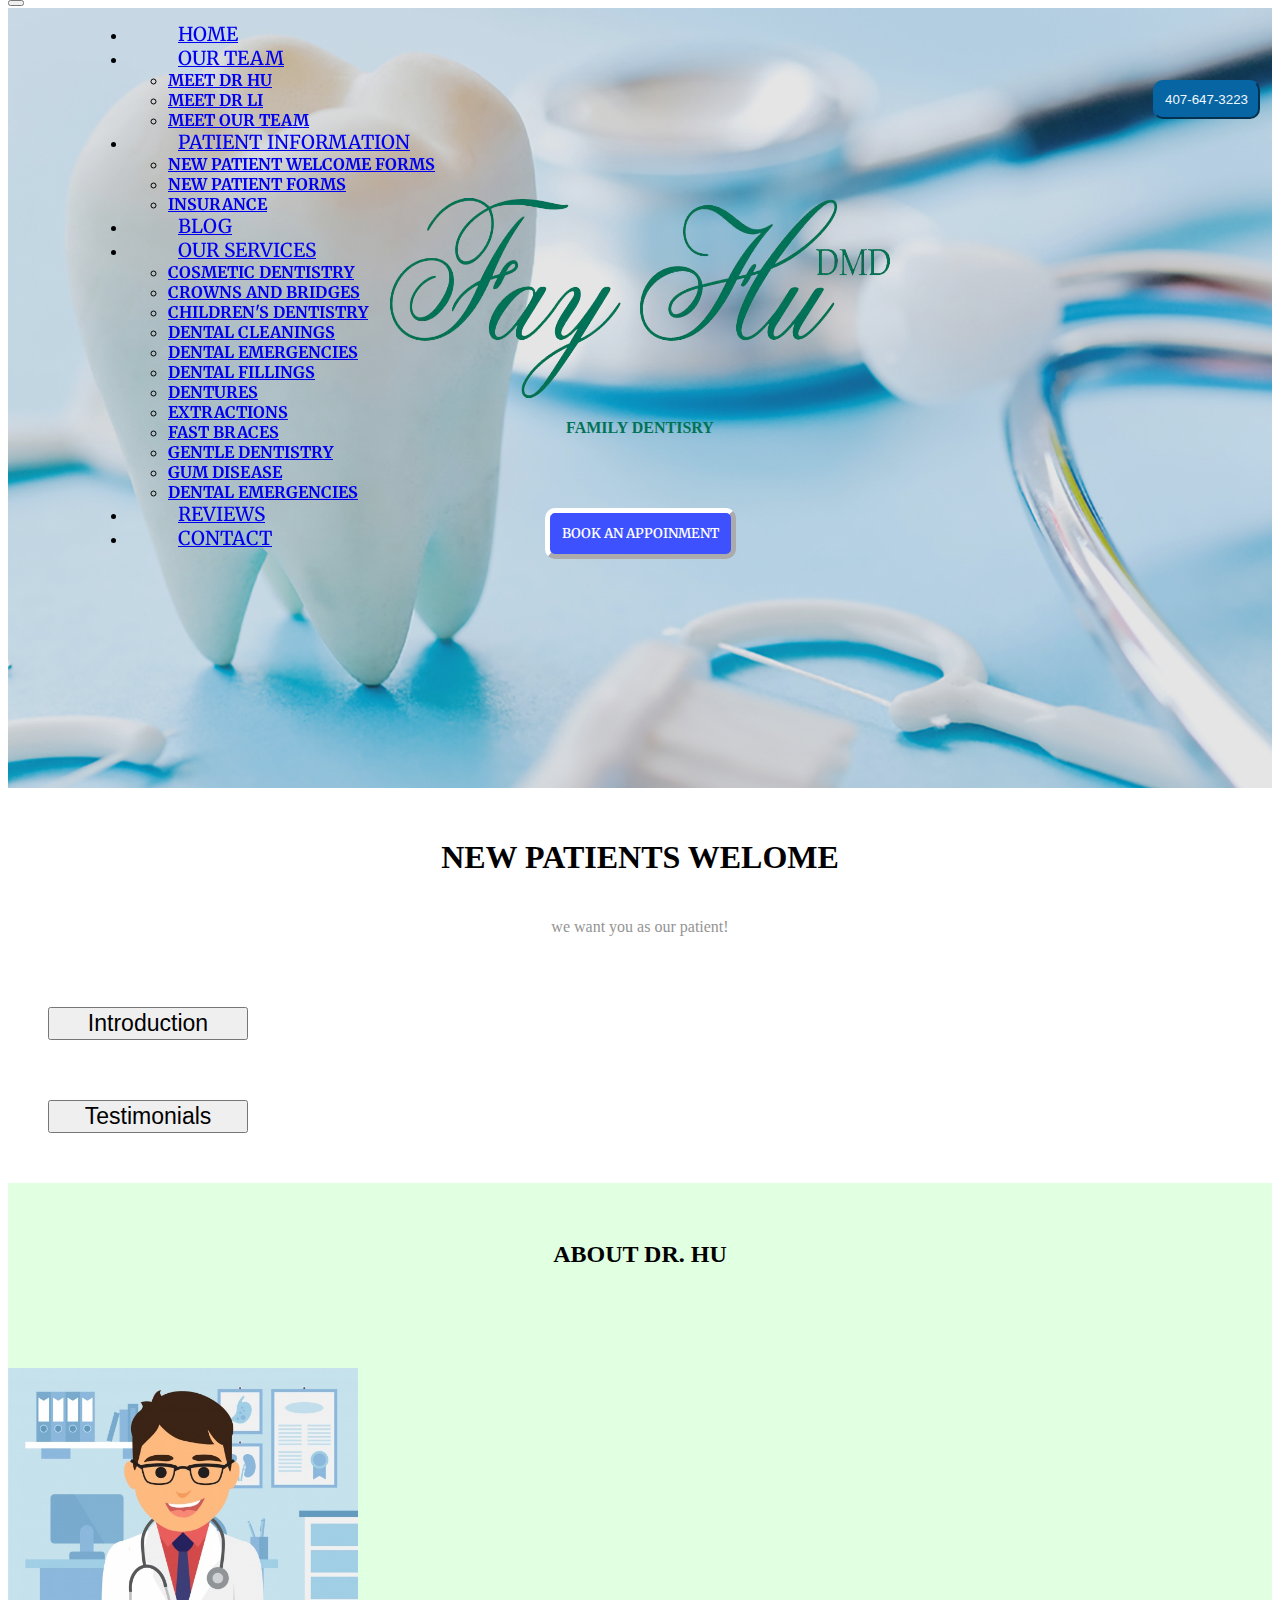
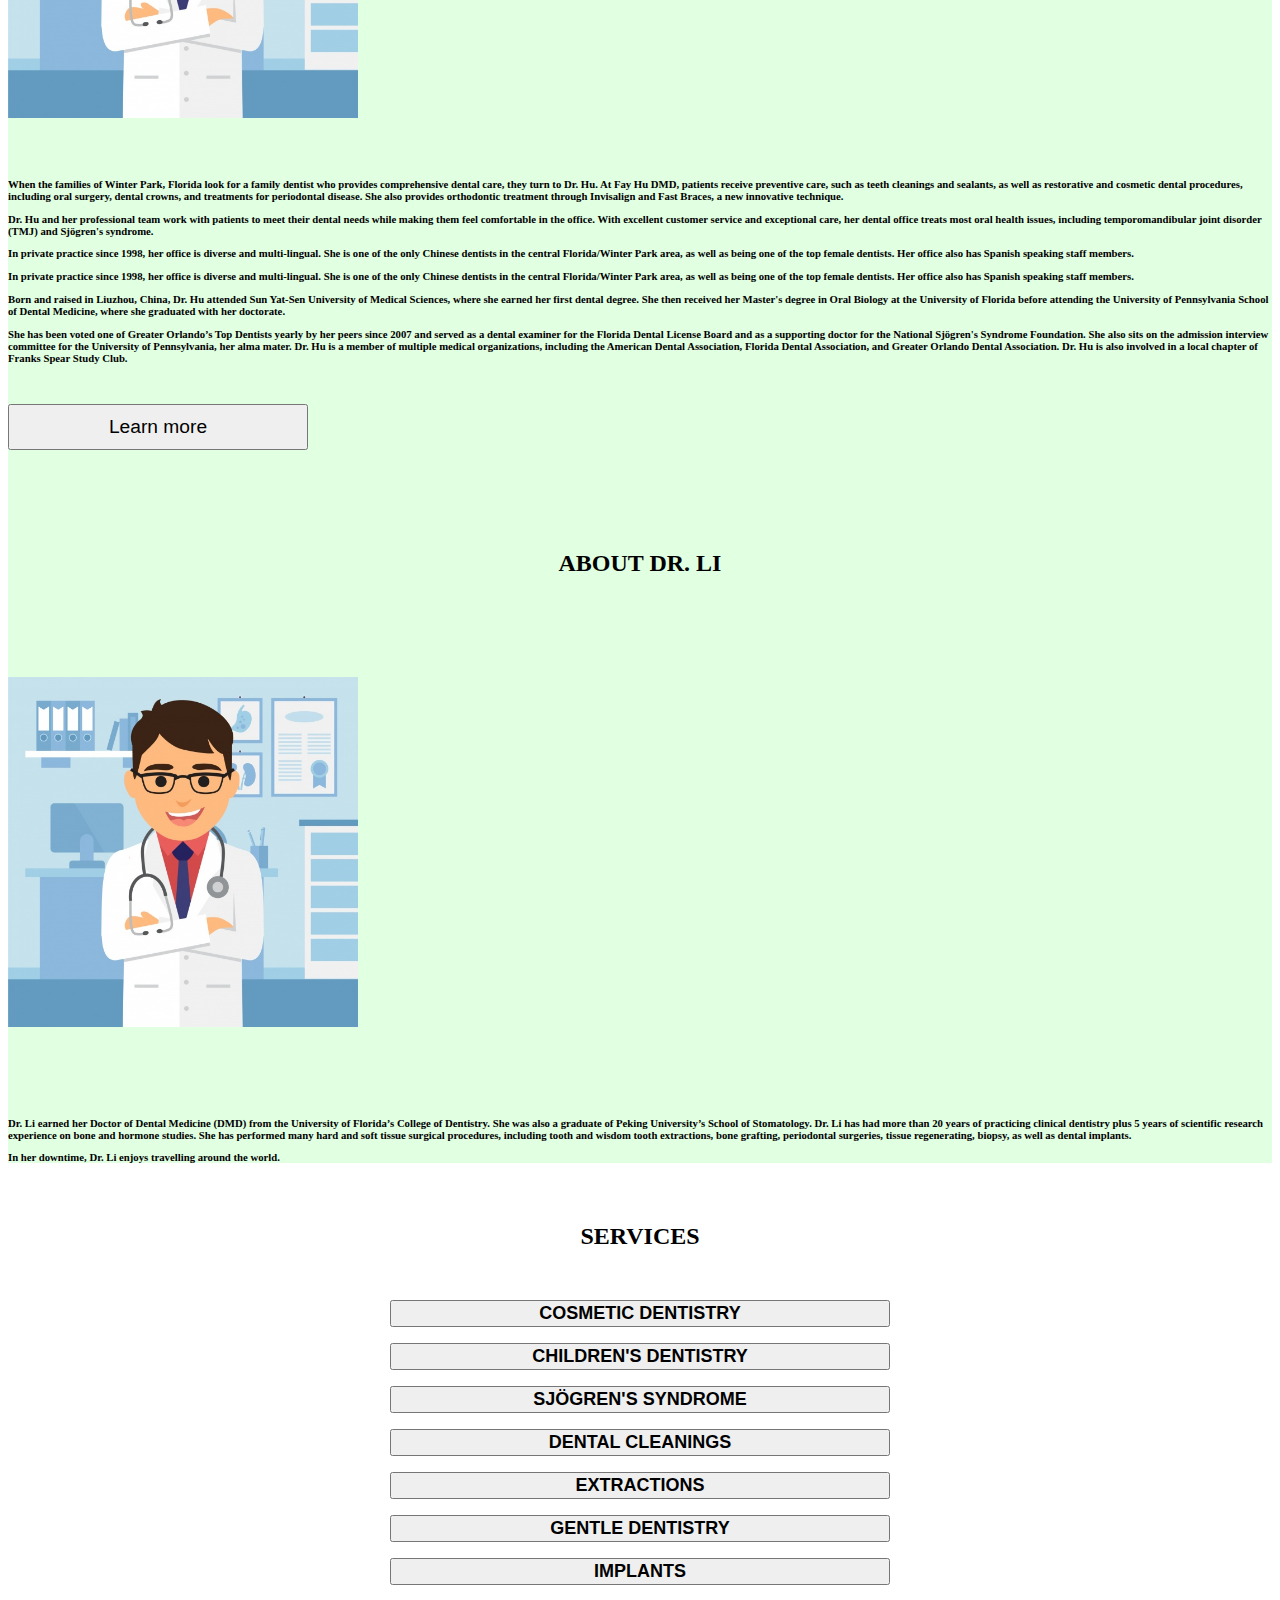
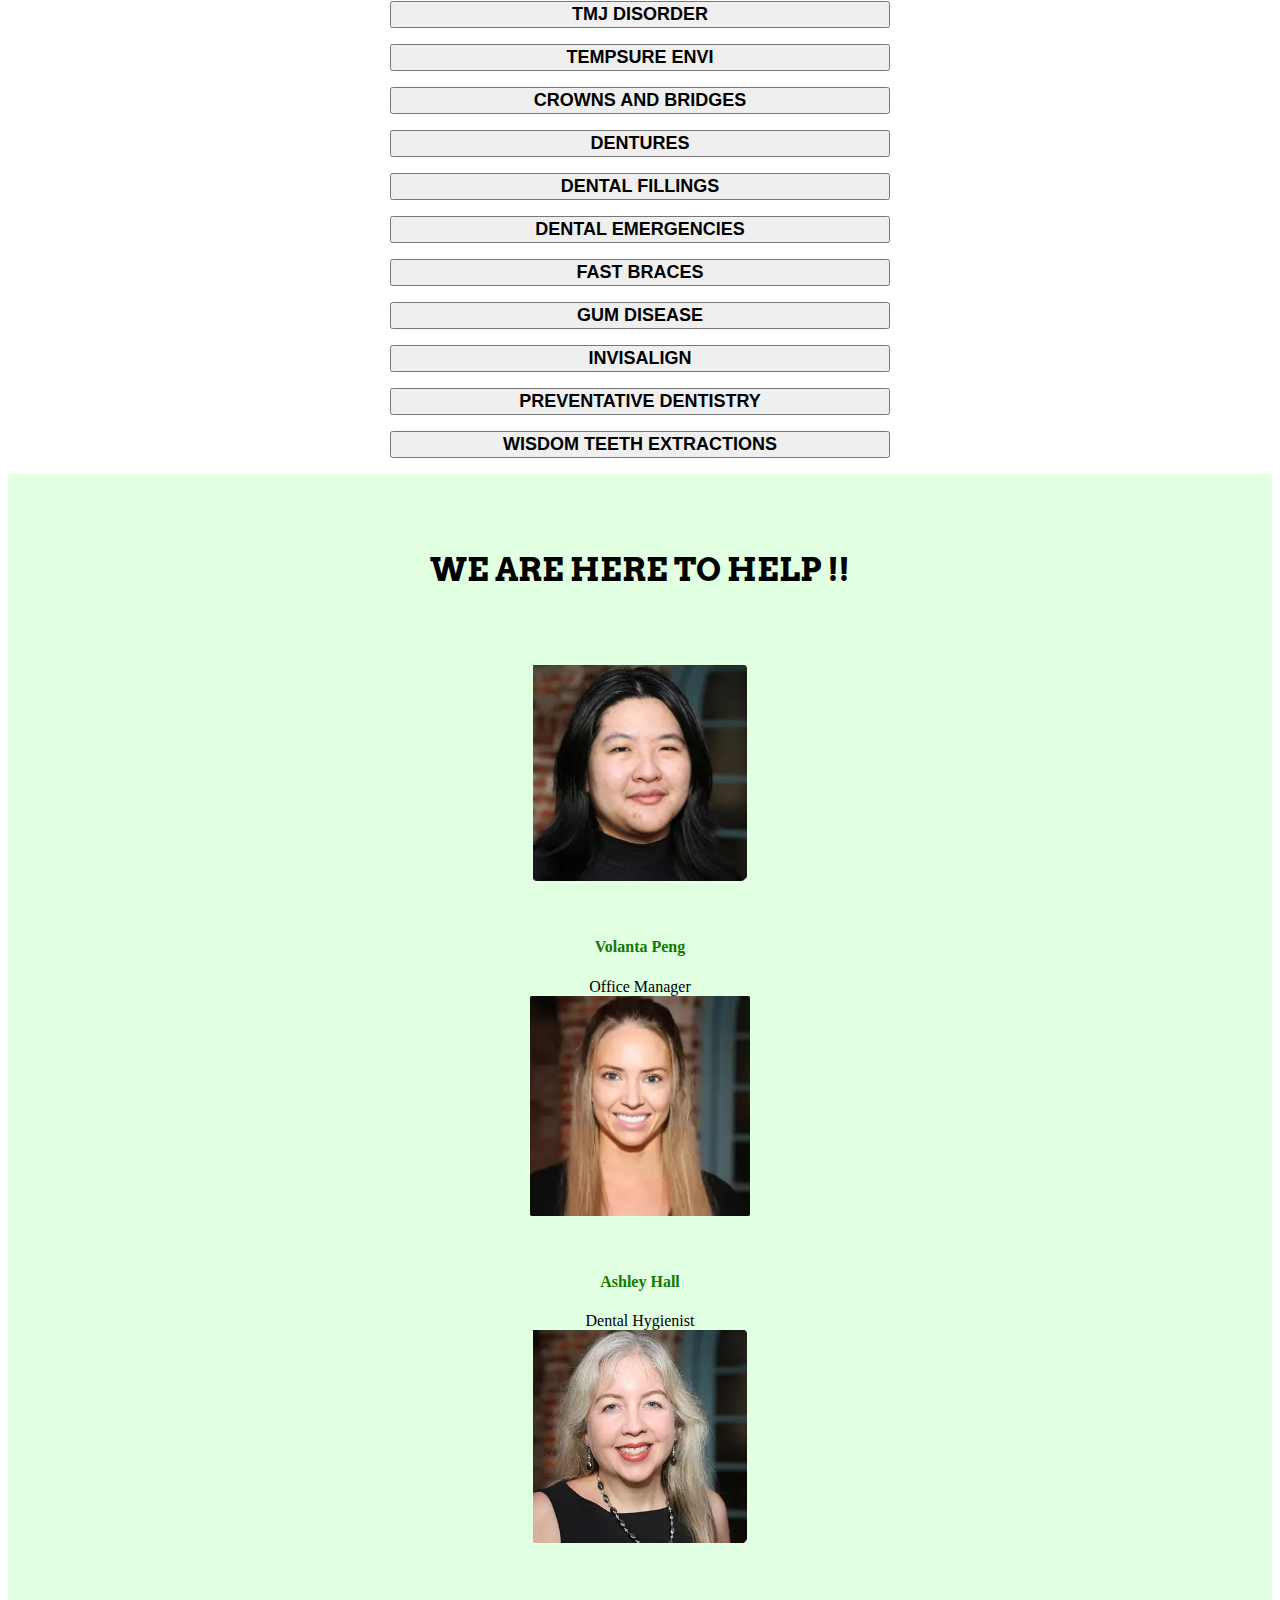
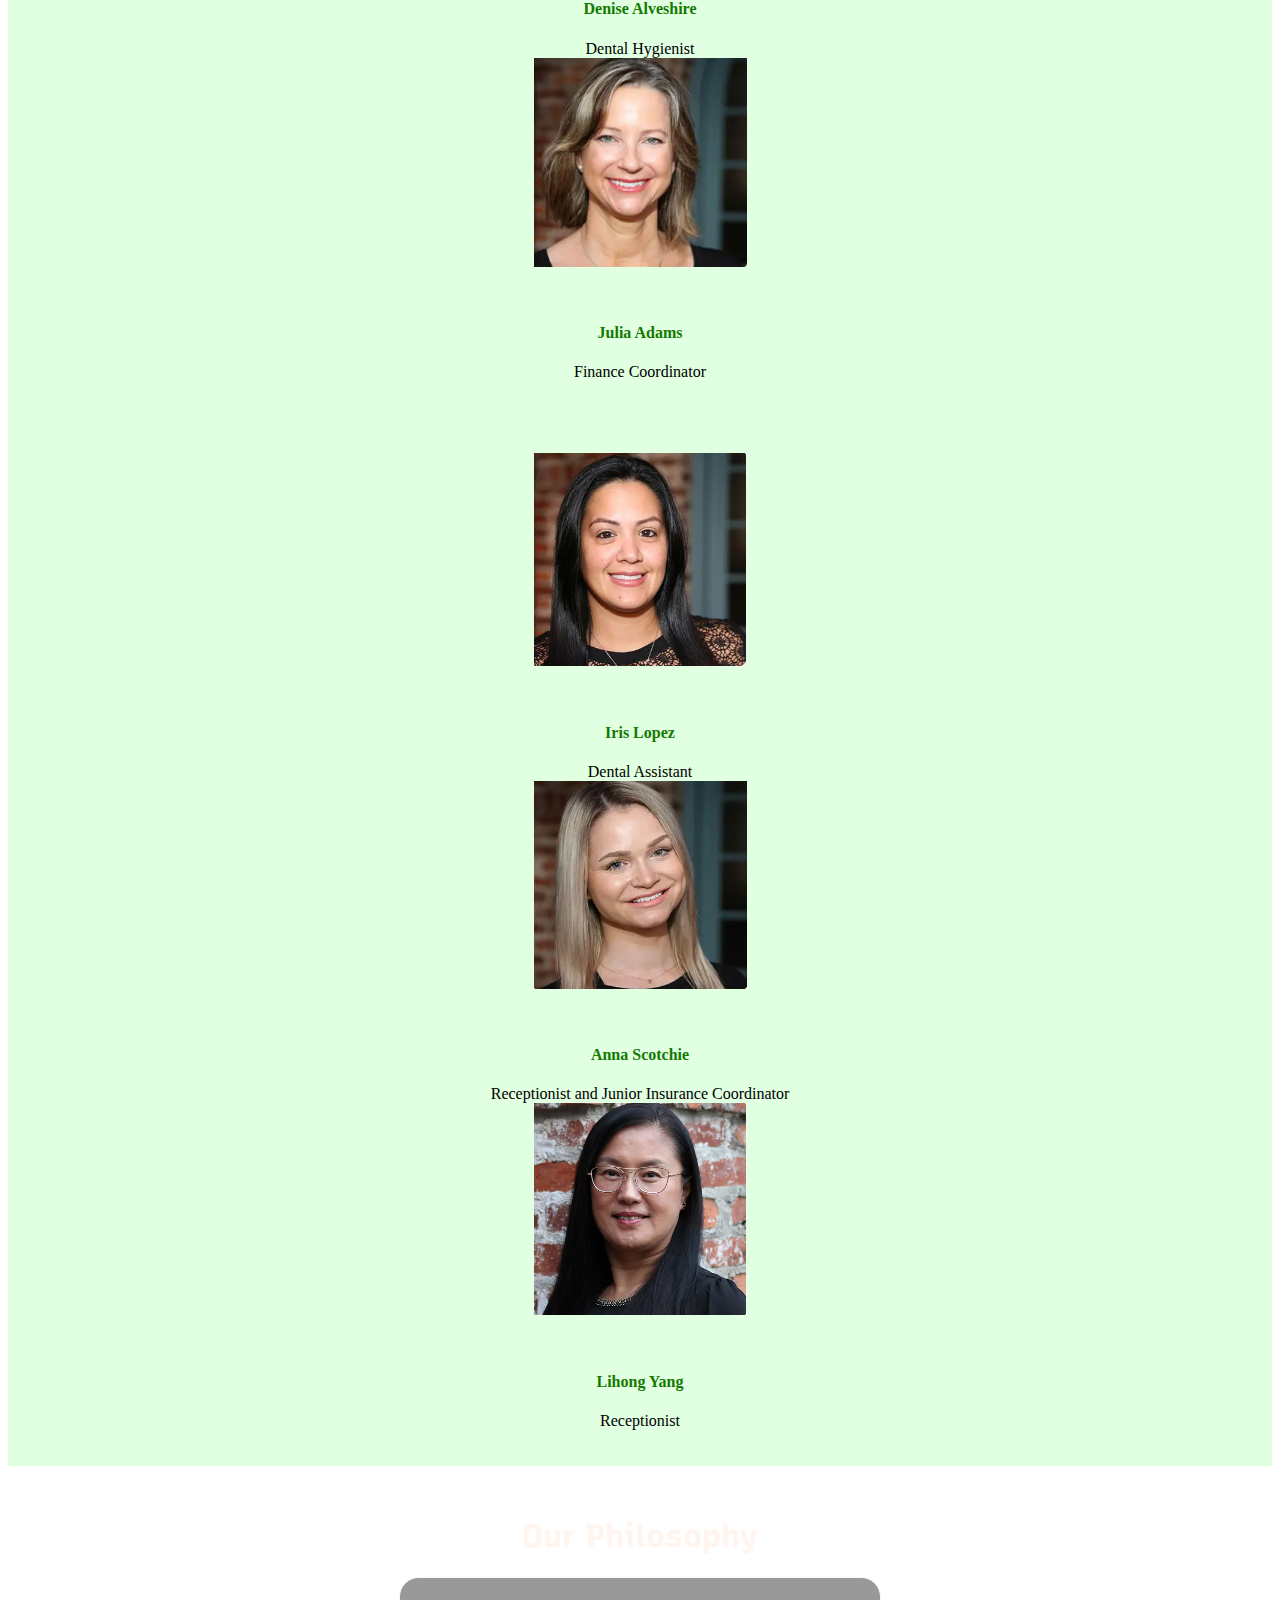
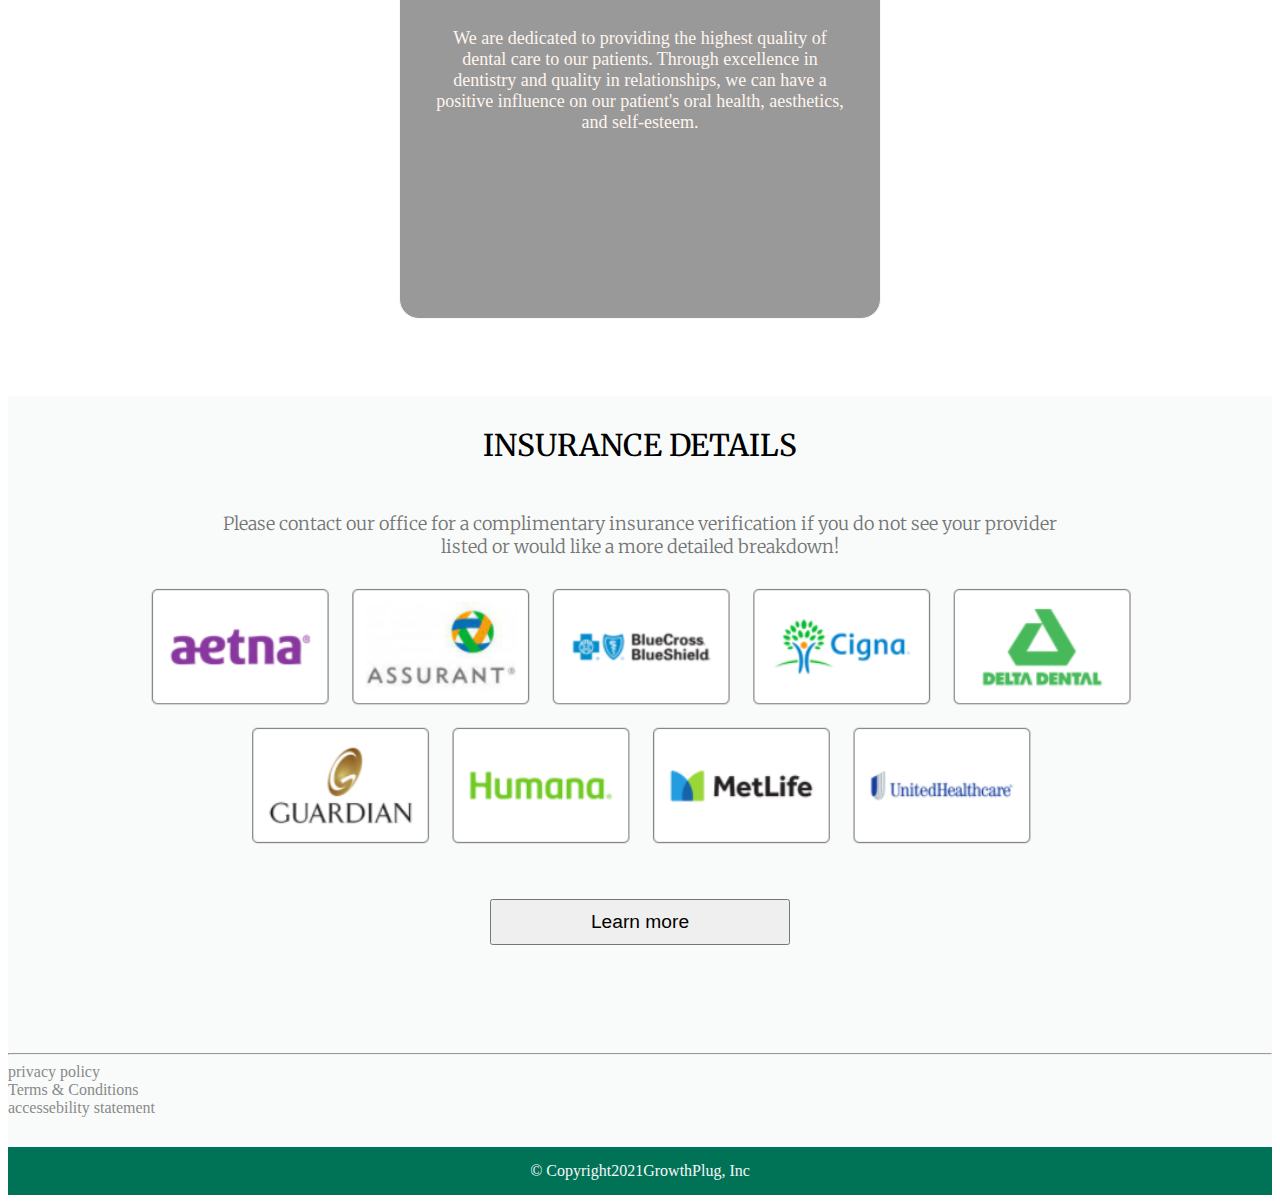
==== index.html @ e97b9f45 "last" ====
<html>
  <head>
    <title>growthplug</title>

    <link
      href="https://cdn.jsdelivr.net/npm/bootstrap@5.0.0-beta3/dist/css/bootstrap.min.css"
      rel="stylesheet"
      integrity="sha384-eOJMYsd53ii+scO/bJGFsiCZc+5NDVN2yr8+0RDqr0Ql0h+rP48ckxlpbzKgwra6"
      crossorigin="anonymous"
    />
    <!-- JavaScript Bundle with Popper -->
    <script
      src="https://cdn.jsdelivr.net/npm/bootstrap@5.0.0-beta3/dist/js/bootstrap.bundle.min.js"
      integrity="sha384-JEW9xMcG8R+pH31jmWH6WWP0WintQrMb4s7ZOdauHnUtxwoG2vI5DkLtS3qm9Ekf"
      crossorigin="anonymous"
    ></script>
    <link rel="stylesheet" href="growthplug.css" />
    <script src="growthlug.js"></script>

    <link rel="preconnect" href="https://fonts.gstatic.com" />
    <link
      href="https://fonts.googleapis.com/css2?family=Playfair+Display&family=Recursive&display=swap"
      rel="stylesheet"
    />
    <link rel="preconnect" href="https://fonts.gstatic.com" />
    <link
      href="https://fonts.googleapis.com/css2?family=RocknRoll+One&display=swap"
      rel="stylesheet"
    />
    <link rel="preconnect" href="https://fonts.gstatic.com" />
    <link
      href="https://fonts.googleapis.com/css2?family=Arvo&display=swap"
      rel="stylesheet"
    />
    <link rel="preconnect" href="https://fonts.gstatic.com" />
    <link
      href="https://fonts.googleapis.com/css2?family=Merriweather:wght@300&display=swap"
      rel="stylesheet"
    />



    
  </head>

  <body >
  <div id="main">
      <div id="nav">
        <nav class="navbar navbar-expand-lg navbar-light bg-light">
          <div class="container-fluid">
            <button
              class="navbar-toggler"
              type="button"
              data-bs-toggle="collapse"
              data-bs-target="#navbarNavDropdown"
              aria-controls="navbarNavDropdown"
              aria-expanded="false"
              aria-label="Toggle navigation"
            >
              <span class="navbar-toggler-icon"></span>
            </button>
            <div class="collapse navbar-collapse" id="navbarNavDropdown">
              <div id="nav content text" style="padding-left: 80px">
                <ul class="navbar-nav">
                  <li class="nav-item">
                    <a
                      class="nav-link nav__content"
                      href="#"
                      style="
                        font-size: larger;
                        font-weight: 500;
                        padding: 10px;
                        padding-left: 50px;
                      "
                      >HOME</a
                    >
                  </li>

                  <li class="nav-item dropdown">
                    <a
                      class="nav-link dropdown-toggle"
                      href="#"
                      data-bs-toggle="dropdown"
                      style="
                        font-size: larger;
                        font-weight: 500;
                        padding: 10px;
                        padding-left: 50px;
                      "
                    >
                      OUR TEAM
                    </a>
                    <ul class="dropdown-menu">
                      <li>
                        <a class="dropdown-item" href="#"> MEET DR HU</a>
                      </li>
                      <li>
                        <a class="dropdown-item" href="#"> MEET DR LI</a>
                      </li>
                      <li>
                        <a class="dropdown-item" href="#"> MEET OUR TEAM </a>
                      </li>
                    </ul>
                  </li>

                  <li class="nav-item dropdown">
                    <a
                      class="nav-link dropdown-toggle"
                      href="#"
                      data-bs-toggle="dropdown"
                      style="
                        font-size: larger;
                        font-weight: 500;
                        padding: 10px;
                        padding-left: 50px;
                      "
                    >
                      PATIENT INFORMATION
                    </a>
                    <ul class="dropdown-menu">
                      <li>
                        <a class="dropdown-item" href="#">
                          NEW PATIENT WELCOME FORMS</a
                        >
                      </li>
                      <li>
                        <a class="dropdown-item" href="#"> NEW PATIENT FORMS</a>
                      </li>
                      <li>
                        <a class="dropdown-item" href="#"> INSURANCE</a>
                      </li>
                    </ul>
                  </li>

                  <li class="nav-item">
                    <a
                      class="nav-link"
                      href="#"
                      style="
                        font-size: larger;
                        font-weight: 500;
                        padding: 10px;
                        padding-left: 50px;
                      "
                      >BLOG</a
                    >
                  </li>

                  <li class="nav-item dropdown">
                    <a
                      class="nav-link dropdown-toggle"
                      href="#"
                      data-bs-toggle="dropdown"
                      style="
                        font-size: larger;
                        font-weight: 500;
                        padding: 10px;
                        padding-left: 50px;
                      "
                    >
                      OUR SERVICES
                    </a>
                    <ul class="dropdown-menu">
                      <li>
                        <a class="dropdown-item" href="#">
                          COSMETIC DENTISTRY</a
                        >
                      </li>
                      <li>
                        <a class="dropdown-item" href="#">
                          CROWNS AND BRIDGES</a
                        >
                      </li>
                      <li>
                        <a class="dropdown-item" href="#"
                          >CHILDREN'S DENTISTRY</a
                        >
                      </li>
                      <li>
                        <a class="dropdown-item" href="#">DENTAL CLEANINGS</a>
                      </li>
                      <li>
                        <a class="dropdown-item" href="#">DENTAL EMERGENCIES</a>
                      </li>
                      <li>
                        <a class="dropdown-item" href="#">DENTAL FILLINGS</a>
                      </li>
                      <li>
                        <a class="dropdown-item" href="#">DENTURES</a>
                      </li>
                      <li>
                        <a class="dropdown-item" href="#">EXTRACTIONS</a>
                      </li>
                      <li>
                        <a class="dropdown-item" href="#">FAST BRACES</a>
                      </li>
                      <li>
                        <a class="dropdown-item" href="#">GENTLE DENTISTRY</a>
                      </li>
                      <li>
                        <a class="dropdown-item" href="#">GUM DISEASE</a>
                      </li>
                      <li>
                        <a class="dropdown-item" href="#">DENTAL EMERGENCIES</a>
                      </li>
                    </ul>
                  </li>

                  <li class="nav-item">
                    <a
                      class="nav-link"
                      href="#"
                      style="
                        font-size: larger;
                        font-weight: 500;
                        padding: 10px;
                        padding-left: 50px;
                      "
                      >REVIEWS</a
                    >
                  </li>
                  <li class="nav-item">
                    <a
                      class="nav-link"
                      href="#"
                      style="
                        font-size: larger;
                        font-weight: 500;
                        padding: 10px;
                        padding-left: 50px;
                      "
                      >CONTACT</a
                    >
                  </li>
                </ul>
              </div>
            </div>
          </div>
        </nav>
      </div>

      <button type="button" class="btn btn-success float__btn">
        407-647-3223
      </button>

      <div class="tooth__img">
        <img src="Logo-text_1.webp" alt="" class="logo">
        <h4 class="logo__text">FAMILY DENTISRY</h4>


        <div class="img__button">
          <button type="button" class="btn btn-primary apoinment__button">
            BOOK AN APPOINMENT
          </button>
        </div>
      </div>

      <div class="newpatient__div">
        
        <h1 class="newpatient__hd">NEW PATIENTS WELOME</h1>
        

        <h4 class="newpatient__sub">we want you as our patient!</h4>
      </div>
      

      <div class="container   grid__intro__btncontainer">
        <div class="row">
          <div class="col-sm">
           
          </div>
          <div class="col-sm intro__btn" >
            <button type="button" class="btn btn-outline-primary btn-block intro__btn">
              Introduction
            </button>
          </div>
          <div class="col-sm intro__btn">
            <button
            type="button"
            class="btn btn-outline-primary btn-block intro__btn"
          >
            Testimonials
          </button>
          </div>
          <div class="col-sm">
            
          </div>
          
        </div>
      </div>



      
      </div>

     
      
      <div class="dr">
        <br />

        <h2 class="dr__name">ABOUT DR. HU</h2>
        
        


        <div class="container">
          <div class="row">
            <div class="col-sm ">
              <img
              src="doctor-character-background_1270-84.jpg"
              alt=""
              class="dr__img"/>
            </div>
            <div class="col-sm dr__para">
              <h6>
                <p>
                  When the families of Winter Park, Florida look for a family
                  dentist who provides comprehensive dental care, they turn to Dr.
                  Hu. At Fay Hu DMD, patients receive preventive care, such as teeth
                  cleanings and sealants, as well as restorative and cosmetic dental
                  procedures, including oral surgery, dental crowns, and treatments
                  for periodontal disease. She also provides orthodontic treatment
                  through Invisalign and Fast Braces, a new innovative technique.
                </p>
    
                <p>
                  Dr. Hu and her professional team work with patients to meet their
                  dental needs while making them feel comfortable in the office.
                  With excellent customer service and exceptional care, her dental
                  office treats most oral health issues, including temporomandibular
                  joint disorder (TMJ) and Sjögren's syndrome.
                </p>
                <p>
                  In private practice since 1998, her office is diverse and
                  multi-lingual. She is one of the only Chinese dentists in the
                  central Florida/Winter Park area, as well as being one of the top
                  female dentists. Her office also has Spanish speaking staff
                  members.
                </p>
                <p>
                  In private practice since 1998, her office is diverse and
                  multi-lingual. She is one of the only Chinese dentists in the
                  central Florida/Winter Park area, as well as being one of the top
                  female dentists. Her office also has Spanish speaking staff
                  members.
                </p>
                <p>
                  Born and raised in Liuzhou, China, Dr. Hu attended Sun Yat-Sen
                  University of Medical Sciences, where she earned her first dental
                  degree. She then received her Master's degree in Oral Biology at
                  the University of Florida before attending the University of
                  Pennsylvania School of Dental Medicine, where she graduated with
                  her doctorate.
                </p>
                <p>
                  She has been voted one of Greater Orlando’s Top Dentists yearly by
                  her peers since 2007 and served as a dental examiner for the
                  Florida Dental License Board and as a supporting doctor for the
                  National Sjögren's Syndrome Foundation. She also sits on the
                  admission interview committee for the University of Pennsylvania,
                  her alma mater. Dr. Hu is a member of multiple medical
                  organizations, including the American Dental Association, Florida
                  Dental Association, and Greater Orlando Dental Association. Dr. Hu
                  is also involved in a local chapter of Franks Spear Study Club.
                </p>

            
              </h6>

              <div class="dr__btn__div">
                <button type="button" class="btn btn-outline-secondary dr__btn">
                  Learn more
                </button>
              </div>
            </div>
        </div>  
        </div>
         
            <h2 class="dr__name__li">ABOUT DR. LI</h2>

            <div class="container">
              <div class="row">
                <div class="col-sm">
                  <img
              src="doctor-character-background_1270-84.jpg"
              alt=""
              class="dr__img"
                />
                </div>
                <div class="col-sm  dr__para__li">
                  <h6>
                    <p>
                      Dr. Li earned her Doctor of Dental Medicine (DMD) from the
                      University of Florida’s College of Dentistry. She was also a
                      graduate of Peking University’s School of Stomatology. Dr. Li has
                      had more than 20 years of practicing clinical dentistry plus 5
                      years of scientific research experience on bone and hormone
                      studies. She has performed many hard and soft tissue surgical
                      procedures, including tooth and wisdom tooth extractions, bone
                      grafting, periodontal surgeries, tissue regenerating, biopsy, as
                      well as dental implants.
                    </p>
                    <p>In her downtime, Dr. Li enjoys travelling around the world.</p>
                  </h6>
                </div>
               
              </div>
            
            </div>

        
          </div> 

        
        
        

      <h2 class="services" >SERVICES</h2>


 








      <div class="container services__btn__container">
        <div class="row">
          
          <div class="col-sm services__btns ">
            <p>
            <button
              type="button"
              class="btn btn-outline-primary services__btn__l"
            >
              COSMETIC DENTISTRY
            </button>
          
          </p>
          <p>
            <button
              type="button"
              class="btn btn-outline-primary services__btn__l"
            >
              CHILDREN'S DENTISTRY
            </button>
          </p>
          <p>
            <button
              type="button"
              class="btn btn-outline-primary services__btn__l"
            >
              SJÖGREN'S SYNDROME
            </button>
          </p>
          <p>
            <button
              type="button"
              class="btn btn-outline-primary services__btn__l"
            >
              DENTAL CLEANINGS
            </button>
          </p>
          <p>
            <button
              type="button"
              class="btn btn-outline-primary services__btn__l"
            >
              EXTRACTIONS
            </button>
          </p>
          <p>
            <button
              type="button"
              class="btn btn-outline-primary services__btn__l"
            >
              GENTLE DENTISTRY
            </button>
          </p>
          <p>
            <button
              type="button"
              class="btn btn-outline-primary services__btn__l"
            >
              IMPLANTS
            </button>
          </p>
          <p>
            <button
              type="button"
              class="btn btn-outline-primary services__btn__l"
            >
              TMJ DISORDER
            </button>
          </p>
          <p>
            <button
              type="button"
              class="btn btn-outline-primary services__btn__l"
            >
              TEMPSURE ENVI
            </button>
          </p>
          </div>



          <div class="col-sm  services__btns">
            <button
              type="button"
              class="btn btn-outline-success services__btn__l"
            >
              CROWNS AND BRIDGES
            </button>
          </p>
          <p>
            <button
              type="button"
              class="btn btn-outline-success services__btn__l"
            >
              DENTURES
            </button>
          </p>
          <p>
            <button
              type="button"
              class="btn btn-outline-success services__btn__l"
            >
              DENTAL FILLINGS
            </button>
          </p>
          <p>
            <button
              type="button"
              class="btn btn-outline-success services__btn__l"
            >
              DENTAL EMERGENCIES
            </button>
          </p>
          <p>
            <button
              type="button"
              class="btn btn-outline-success services__btn__l"
            >
              FAST BRACES
            </button>
          </p>
          <p>
            <button
              type="button"
              class="btn btn-outline-success services__btn__l"
            >
              GUM DISEASE
            </button>
          </p>
          <p>
            <button
              type="button"
              class="btn btn-outline-success services__btn__l"
            >
              INVISALIGN
            </button>
          </p>
          <p>
            <button
              type="button"
              class="btn btn-outline-success services__btn__l"
            >
              PREVENTATIVE DENTISTRY
            </button>
          </p>
          <p>
            <button
              type="button"
              class="btn btn-outline-success services__btn__l"
            >
              WISDOM TEETH EXTRACTIONS
            </button>
          </div>
          
          
          
        </div>
      
      </div>
      
     

        

       
            
         
    

   

    <div class="backgound__color">
      <br />
      <br />
      <br />

      <h1 class="after__btn__text">WE ARE HERE TO HELP !!</h1>
      <br />
      <br />
      <br />

      <div class="container">
        <div class="row">
          <div class="col-sm dr__container__div ">
            <img src="1.png" alt="" class="zoom" />
            <br />
            <br />
            <h4 class="dr__names">Volanta Peng</h4>

            <div class="dr__name__sub">Office Manager</div>
          </div>

          <div class="col-sm dr__container__div">
            <img src="2021-04-08 22_20_06-Window.png" alt="" class="zoom" />
            <br />
            <br />
            <h4 class="dr__names">Ashley Hall</h4>

            <div class="dr__name__sub">Dental Hygienist</div>
          </div>
          <div class="col-sm dr__container__div">
            <img src="2021-04-08 22_20_28-Window.png" alt="" class="zoom" />
            <br />
            <br />
            <h4 class="dr__names">Denise Alveshire</h4>

            <div class="dr__name__sub">Dental Hygienist</div>
          </div>
          <div class="col-sm dr__container__div">
            <img src="2021-04-08 22_20_53-Window.png" alt="" class="zoom" />
            <br />
            <br />
            <h4 class="dr__names">Julia Adams</h4>

            <div class="dr__name__sub">Finance Coordinator</div>
          </div>
        </div>
      </div>

      <br />
      <br />
      <br />
      <br />

      <div class="container">
        <div class="row">
          <div class="col-sm" class="dr__name__sub"></div>

          <div class="col-sm dr__container__div">
            <img src="2021-04-08 22_21_10-Window.png" alt="" class="zoom" />
            <br />
            <br />
            <h4 class="dr__names">Iris Lopez</h4>

            <div class="dr__name__sub">Dental Assistant</div>
          </div>

          <div class="col-sm dr__container__div" >
            <img src="2021-04-08 22_21_22-Window.png" alt="" class="zoom" />
            <br />
            <br />
            <h4 class="dr__names">Anna Scotchie</h4>

            <div class="dr__name__sub">
              Receptionist and Junior Insurance Coordinator
            </div>
          </div>
          <div class="col-sm dr__container__div">
            <img src="2021-04-08 22_21_32-Window.png" alt="" class="zoom" />
            <br />
            <br />
            <h4 class="dr__names">Lihong Yang</h4>

            <div class="dr__name__sub">Receptionist</div>
          </div>
          <div class="col-sm" class="dr__name__sub"></div>
        </div>
      </div>

      <br />
      <br />
    </div>

    <div class="parallax">
     
      <h1 class="parallax__hd">Our Philosophy</h1>
      <div class="parallax__inner">
        We are dedicated to providing the highest quality of dental care to our
        patients. Through excellence in dentistry and quality in relationships,
        we can have a positive influence on our patient's oral health,
        aesthetics, and self-esteem.
      </div>
    </div>

    <div class="insurance">
      
      INSURANCE DETAILS
      
      <p class="insurance__subtxt">
        Please contact our office for a complimentary insurance verification if
        you do not see your provider <br />
        listed or would like a more detailed breakdown!
      </p>

      <img src="insurance.png" alt="" / class="insurance__img">
    </div>

    <div class="insurance__btn__div">
     
      <button
        type="button"
        class="btn btn-outline-secondary insurance__learnmore__btn"
      >
        Learn more
      </button>
    </div>
    <div class="insurance__divcolor"">
    
    <div class="container"><hr /></div>





    
<div class="container  ">
  <div class="row  footer">
    <div class="col-sm">
      
    </div>
    <div class="col-sm  foot__privacy">
      privacy policy
    </div>
    <div class="col-sm foot__terms">
      Terms & Conditions
    </div>
    <div class="col-sm foot__accessibility">
      accessebility statement
    </div>
    <div class="col-sm">
      
    </div>
  </div>
</div>

    

  

    <div class="foot__end">© Copyright2021GrowthPlug, Inc</div>
  </div>
  </body>
</html>
---- growthplug.css ----
#main {
    width: 100%;
}
.navbar {
  position: fixed;
  top: 0; 
  width: 100%; 

  font-family: "Merriweather", serif;
  font-weight: 700;
  z-index: 500;
}



.dropdown-item {
  font-weight: 500px;
}

.dropdown:hover > .dropdown-menu {
  display: block;
  font-weight: 500;
  

}

.tooth__img {

  
  width:100% ;
  background-image: url("tooth.jpg");

  min-height: 780px;
 

  background-position: center;

  background-size: cover;

  text-align: center;

  background-image: linear-gradient(rgba(0, 0, 0, 0.1), rgba(0, 0, 0, 0.1)), url(tooth.jpg);

}

.logo {
  height: 200px;
  width: 500px;
  margin-top: 15%;
}

.logo__text {
  color: #007357;
}


.float__btn {
    
  position: fixed;
  top: 80px;
  right: 20px;
  border-radius: 10px;
  border-color: #0865a3;
  background-color: #0865a3;
  padding: 10px;
  z-index: 1000;
  color: aliceblue;
}

.apoinment__button {
  font-weight: 600;
  border-radius: 10px;
              padding: 12px;
              border-color: rgb(255, 255, 255);
              border-width: 5px;
              font-family: 'Merriweather', serif;
              background-color: rgb(61, 81, 255);
              color: white;
              margin-top: 50px;
}


    
  
.newpatient__div {
  display: flex;
  flex-direction: column;
  align-items: center;
  margin: 30px auto;
}
    

.newpatien__hd { 
  text-align: center; font-family: 'Merriweather', serif;
  margin-top: 30px;
}

.newpatient__sub {
  text-align: center;
            font-weight: 400;
            color: rgb(148, 148, 148);
            margin-top: 20px;
}


  
.grid__intro__btncontainer {
  align-items: center;
}


.intro__btn {
  
  font-size: larger;
  font-weight: 500;
  width: 200px;
  margin: 20px 20px;
  

}







.dr {
  margin-top: 30px;
  background-color: rgb(225, 255, 225);;
  
}



.dr__name {
  text-align: center; 
  margin-top: 40px;
}

.dr__name__li {
  text-align: center; 
  margin-top: 100px;
}




.dr__img {
  max-width: 350px;
  height: 350px;
  margin-top: 80px; 
  margin-bottom: 30px;
}

.dr__btn__div {
  margin-top: 40px;

  
  
}
.dr__btn {
  font-weight: 500;
              
              padding: 10px;
              width: 300px;
              font-size: larger;
              

}

.dr__para {
  
            
           
            margin-top: 30px; 
}

.dr__para__li {
  
            
           
  margin-top: 60px; 
  margin-bottom: 60px;
}


.services {
  text-align: center;
  margin-top: 60px;
}

.services__btn__container {
  margin-top: 50px;
  
}
.services__btns {
  text-align: center;

}

.services__btn__l {;
  font-size:large;
  font-weight: 600;
  width: 500px;
}
   






.backgound__color{
  background-color: rgb(225, 255, 225);
}

.after__btn__text {
  text-align: center; font-family: 'Arvo', serif
}

.dr__names {
  color: rgb(20, 121, 0); text-align: center
}

.dr__name__sub {
  text-align: center
}



.zoom {
  
  
  transition: transform 0.2s ease; 
  max-width: 300px;
  
  
  
  
}

.dr__container__div {
  display: flex;
  flex-direction: column;
  align-items: center;
 
  margin: 0 auto;
}

.zoom:hover {
  transform: scale(
    1.2
  ); 
}

.parallax {
  background-image: url("hsp.jpg");

  min-height: 500px;
 padding-top: 30px;
  background-attachment: fixed;
  background-position: center;
  background-repeat: no-repeat;
  background-size: cover;
  position: relative;
  text-align: center;
  z-index: 100;
  background-image: linear-gradient(rgba(0, 0, 0, 0.5), rgba(0, 0, 0, 0.5)), url(hsp.jpg);
}



.parallax__inner {
  padding: 30px;
  padding-top: 50px;
  
  border: solid 1px;
  height: 260px;
  width: 420px;
  margin: auto;
  border-radius: 20px ;
  padding: auto;
  color: seashell;
  background-color: rgba(0, 0, 0, 0.4);
  font-size: large;
  font-weight: 400;

}

.parallax__hd {
  color: seashell; text: shadow 5px;
  font-family: "Playfair Display", serif;
  font-family: "Recursive", sans-serif;

}

.insurance {

  font-size: 30px;
        text-align: center;
        font-family: 'Merriweather', serif;
        font-weight: 500;
        background-color: #f9fbfa;
        padding-top: 30px;
}

.insurance__subtxt {
  font-size: large;
          color: rgb(117, 117, 117);
          font-family: 'Merriweather', serif;
          font-weight: 300;
          padding-top: 30px;
          text-align: center;
}


.insurance__img {
  width:100%;
  max-width: 1000px;
  margin: 0 auto;

}
.insurance__btn__div {
  display: flex;
  justify-content: center;

  
  background-color: #f9fbfa;
  padding-top: 50px;
 
}

.insurance__divcolor {
  padding-top: 100px;
  background-color: #f9fbfa;
  
}

.insurance__learnmore__btn {
  font-weight: 500;
  

  padding: 10px;
  width: 300px;
  font-size: larger;
}


.footer {
  color:  rgb(138, 137, 137);;
}

.foot__end {
  margin-top: 30px;
  background-color: #007357;
  color: rgb(247, 247, 247);
  text-align: center;
  padding: 15px;
}
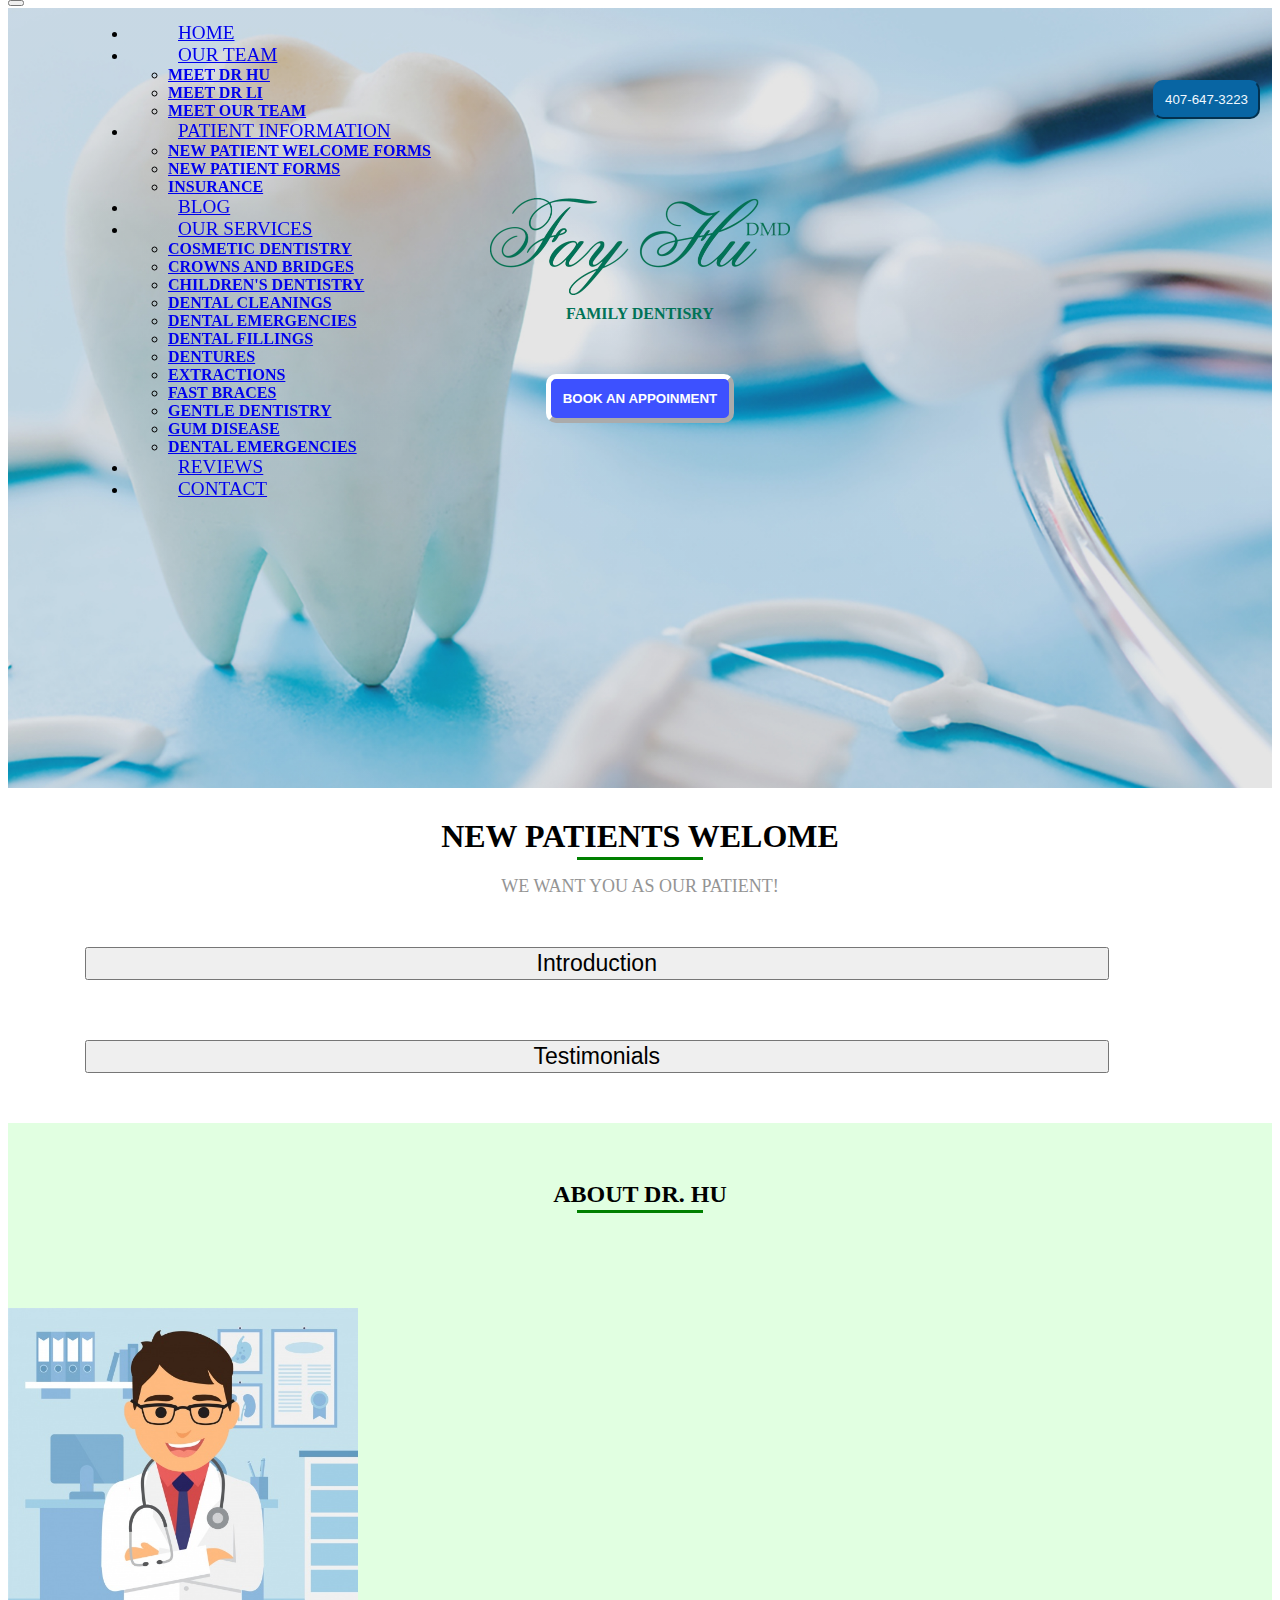
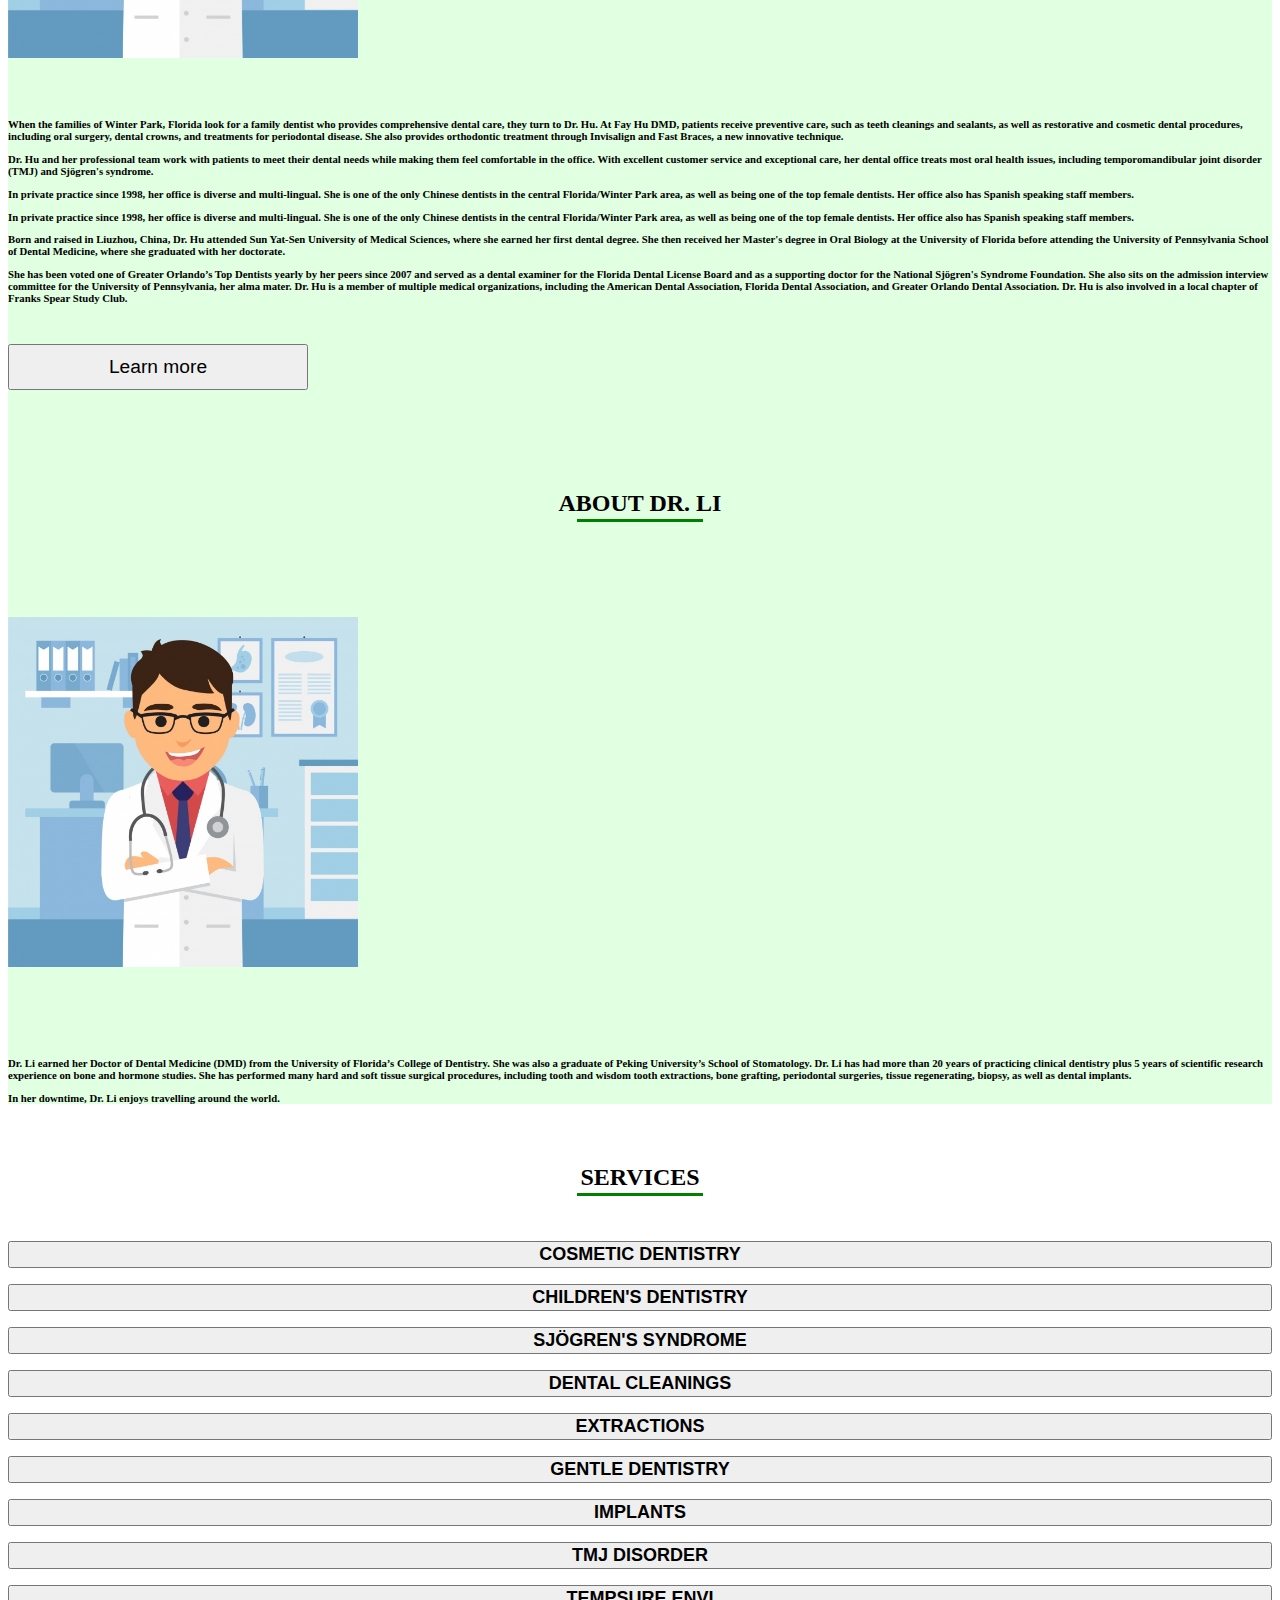
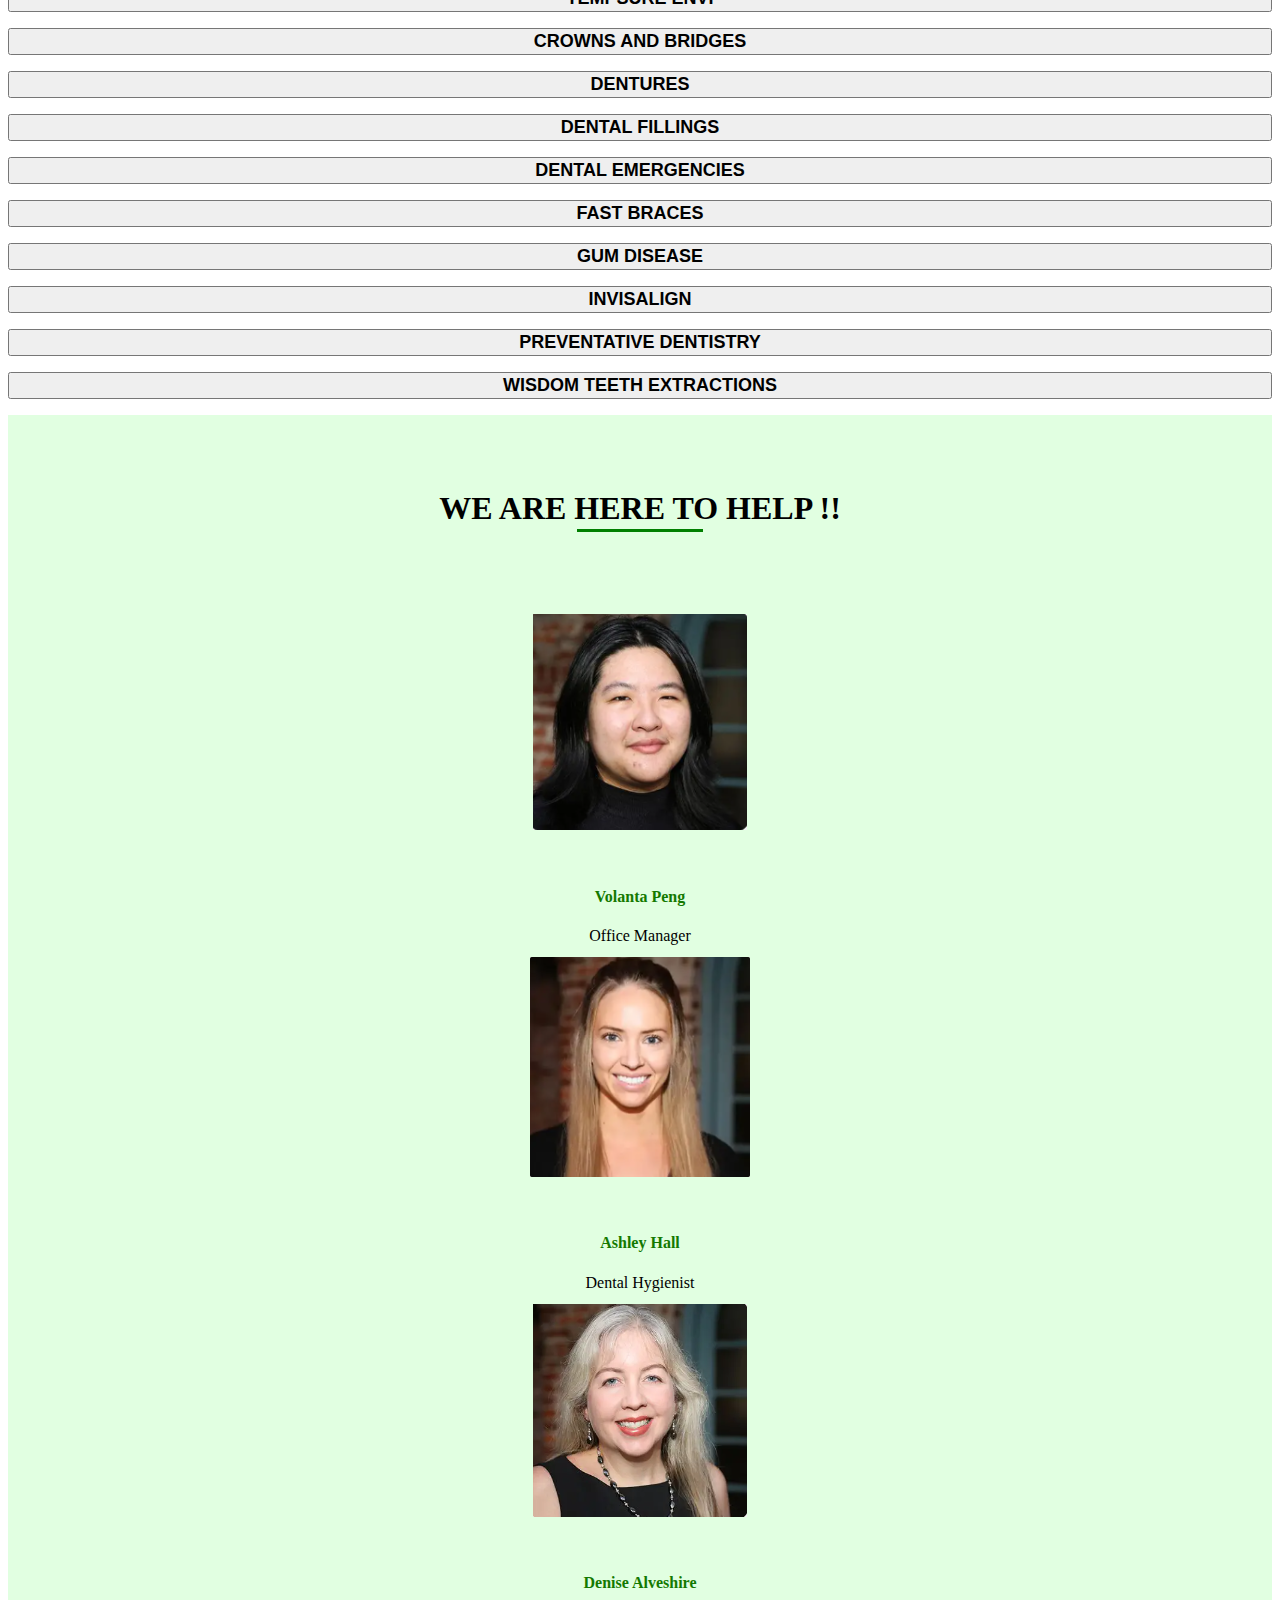
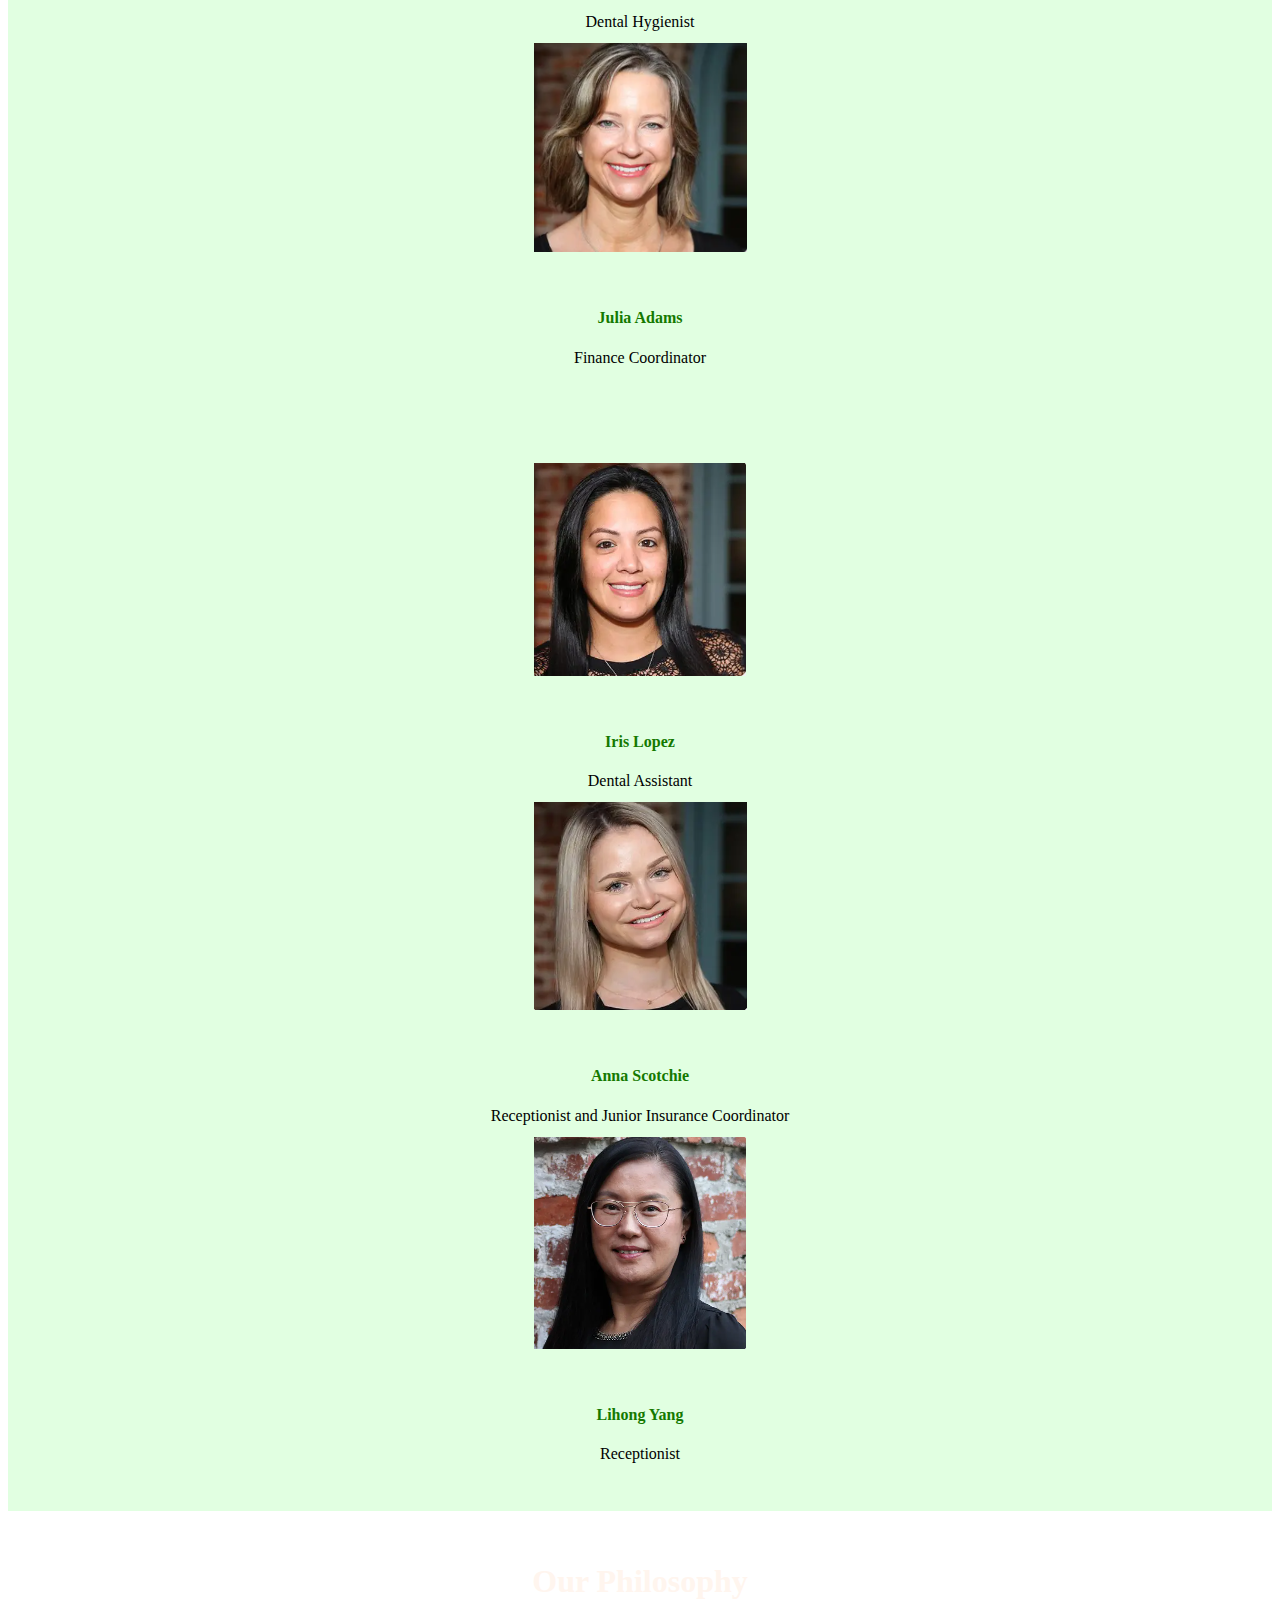
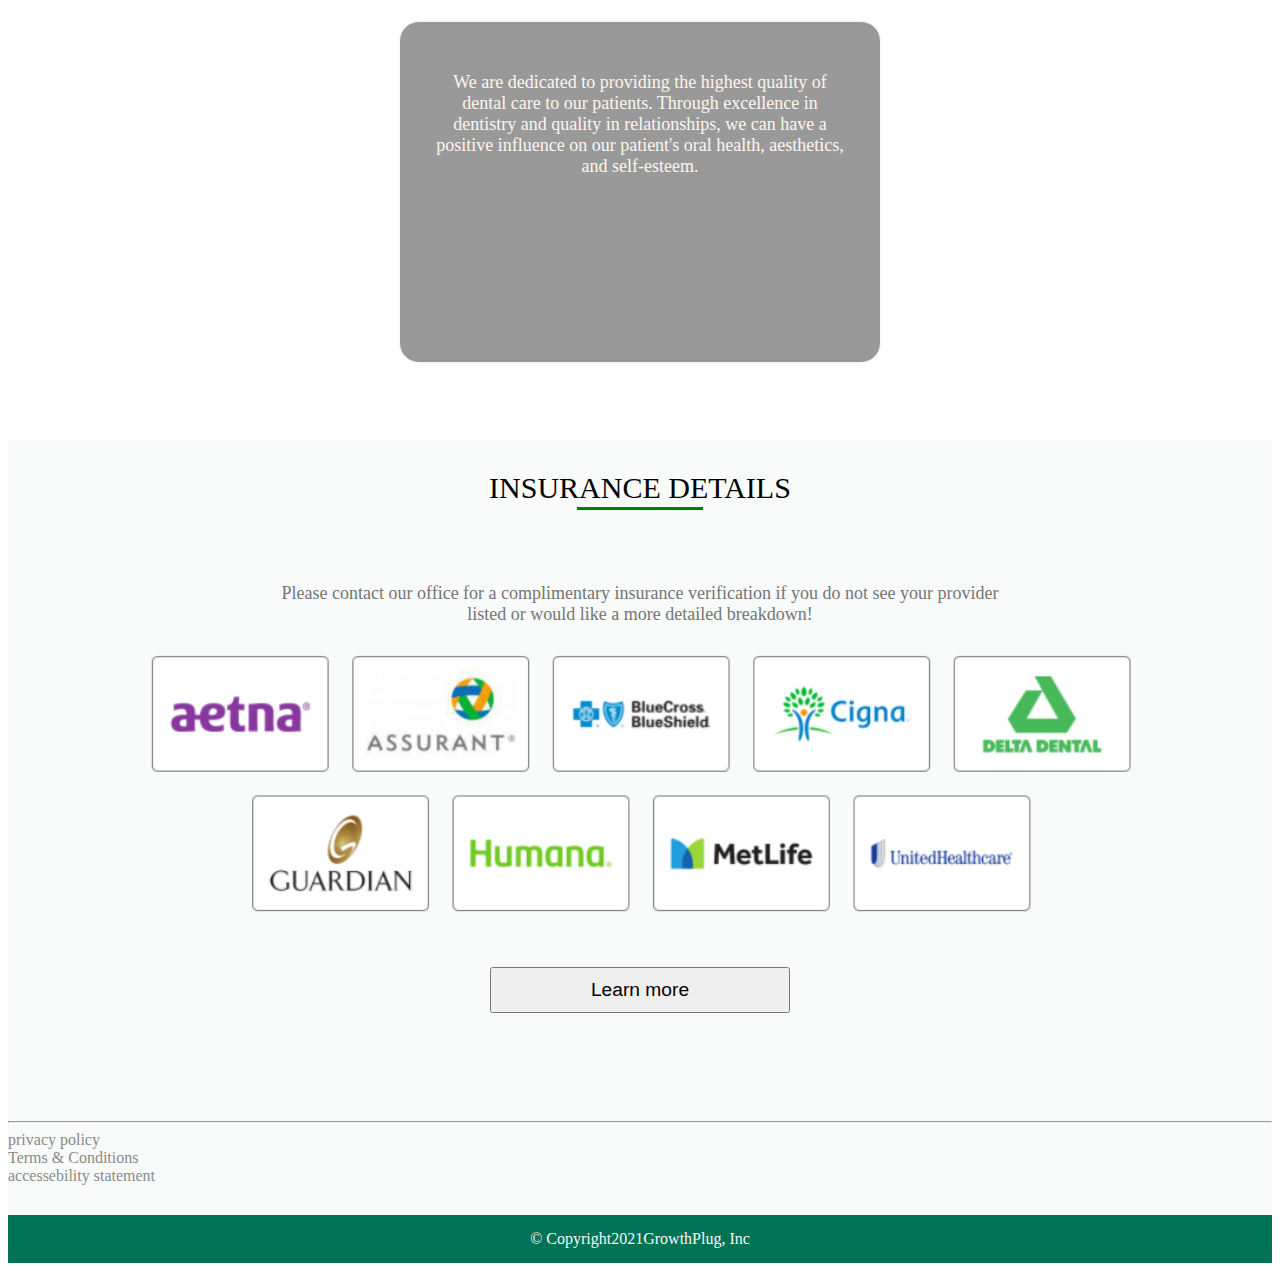
==== commit 7572eba3: "underline" ====
--- a/index.html
+++ b/index.html
@@ -8,7 +8,7 @@
       integrity="sha384-eOJMYsd53ii+scO/bJGFsiCZc+5NDVN2yr8+0RDqr0Ql0h+rP48ckxlpbzKgwra6"
       crossorigin="anonymous"
     />
-    <!-- JavaScript Bundle with Popper -->
+    
     <script
       src="https://cdn.jsdelivr.net/npm/bootstrap@5.0.0-beta3/dist/js/bootstrap.bundle.min.js"
       integrity="sha384-JEW9xMcG8R+pH31jmWH6WWP0WintQrMb4s7ZOdauHnUtxwoG2vI5DkLtS3qm9Ekf"
@@ -16,30 +16,7 @@
     ></script>
     <link rel="stylesheet" href="growthplug.css" />
     <script src="growthlug.js"></script>
-
-    <link rel="preconnect" href="https://fonts.gstatic.com" />
-    <link
-      href="https://fonts.googleapis.com/css2?family=Playfair+Display&family=Recursive&display=swap"
-      rel="stylesheet"
-    />
-    <link rel="preconnect" href="https://fonts.gstatic.com" />
-    <link
-      href="https://fonts.googleapis.com/css2?family=RocknRoll+One&display=swap"
-      rel="stylesheet"
-    />
-    <link rel="preconnect" href="https://fonts.gstatic.com" />
-    <link
-      href="https://fonts.googleapis.com/css2?family=Arvo&display=swap"
-      rel="stylesheet"
-    />
-    <link rel="preconnect" href="https://fonts.gstatic.com" />
-    <link
-      href="https://fonts.googleapis.com/css2?family=Merriweather:wght@300&display=swap"
-      rel="stylesheet"
-    />
-
-
-
+   <meta name="viewport" content="width=device-width, initial-scale=1.0, maximum-scale=1.0, user-scalable=0" />
     
   </head>
 
@@ -239,7 +216,7 @@
         </nav>
       </div>
 
-      <button type="button" class="btn btn-success float__btn">
+      <button type="button" class="btn-btn-success float__btn">
         407-647-3223
       </button>
 
@@ -257,7 +234,7 @@
 
       <div class="newpatient__div">
         
-        <h1 class="newpatient__hd">NEW PATIENTS WELOME</h1>
+        <h1 class="newpatient__hd underline">NEW PATIENTS WELOME</h1>
         
 
         <h4 class="newpatient__sub">we want you as our patient!</h4>
@@ -299,7 +276,7 @@
       <div class="dr">
         <br />
 
-        <h2 class="dr__name">ABOUT DR. HU</h2>
+        <h2 class="dr__name underline">ABOUT DR. HU</h2>
         
         
 
@@ -377,7 +354,7 @@
         </div>  
         </div>
          
-            <h2 class="dr__name__li">ABOUT DR. LI</h2>
+            <h2 class="dr__name__li underline">ABOUT DR. LI</h2>
 
             <div class="container">
               <div class="row">
@@ -416,7 +393,7 @@
         
         
 
-      <h2 class="services" >SERVICES</h2>
+      <h2 class="services underline" >SERVICES</h2>
 
 
  
@@ -604,7 +581,7 @@
       <br />
       <br />
 
-      <h1 class="after__btn__text">WE ARE HERE TO HELP !!</h1>
+      <h1 class="after__btn__text underline">WE ARE HERE TO HELP !!</h1>
       <br />
       <br />
       <br />
@@ -702,9 +679,10 @@
       </div>
     </div>
 
-    <div class="insurance">
-      
-      INSURANCE DETAILS
+    <div class="insurance underline ">
+      
+      INSURANCE DETAILS </div>
+      <div class="insurance">
       
       <p class="insurance__subtxt">
         Please contact our office for a complimentary insurance verification if
--- a/growthplug.css
+++ b/growthplug.css
@@ -1,22 +1,16 @@
-
-
-
-
 #main {
-    width: 100%;
+  width: 100%;
 }
 .navbar {
   position: fixed;
-  top: 0; 
-  width: 100%; 
-
-  font-family: "Merriweather", serif;
+  top: 0;
+  width: 100%;
+
+  
   font-weight: 700;
   z-index: 500;
 }
 
-
-
 .dropdown-item {
   font-weight: 500px;
 }
@@ -24,18 +18,13 @@
 .dropdown:hover > .dropdown-menu {
   display: block;
   font-weight: 500;
-  
-
 }
 
 .tooth__img {
-
-  
-  width:100% ;
+  width: 100%;
   background-image: url("tooth.jpg");
 
   min-height: 780px;
- 
 
   background-position: center;
 
@@ -43,23 +32,24 @@
 
   text-align: center;
 
-  background-image: linear-gradient(rgba(0, 0, 0, 0.1), rgba(0, 0, 0, 0.1)), url(tooth.jpg);
-
+  background-image: linear-gradient(rgba(0, 0, 0, 0.1), rgba(0, 0, 0, 0.1)),
+    url(tooth.jpg);
 }
 
 .logo {
-  height: 200px;
-  width: 500px;
+
+  
+  height: auto;
+  width: 300px;
   margin-top: 15%;
 }
 
 .logo__text {
+  margin-top: 10px;
   color: #007357;
 }
 
-
 .float__btn {
-    
   position: fixed;
   top: 80px;
   right: 20px;
@@ -74,120 +64,91 @@
 .apoinment__button {
   font-weight: 600;
   border-radius: 10px;
-              padding: 12px;
-              border-color: rgb(255, 255, 255);
-              border-width: 5px;
-              font-family: 'Merriweather', serif;
-              background-color: rgb(61, 81, 255);
-              color: white;
-              margin-top: 50px;
-}
-
-
-    
-  
+  padding: 12px;
+  border-color: rgb(255, 255, 255);
+  border-width: 5px;
+  
+  background-color: rgb(61, 81, 255);
+  color: white;
+  margin-top: 30px;
+}
+
 .newpatient__div {
-  display: flex;
-  flex-direction: column;
-  align-items: center;
+  text-align: center;
   margin: 30px auto;
 }
-    
-
-.newpatien__hd { 
-  text-align: center; font-family: 'Merriweather', serif;
-  margin-top: 30px;
-}
+
+.newpatient__hd {
+  text-align: center;
+  margin-top: 30px;
+ 
+
+
+}
+
 
 .newpatient__sub {
   text-align: center;
-            font-weight: 400;
-            color: rgb(148, 148, 148);
-            margin-top: 20px;
-}
-
-
-  
+  font-weight: 400;
+  color: rgb(148, 148, 148);
+  margin-top: 20px;
+  text-transform: uppercase;
+  font-size: large;
+}
+
 .grid__intro__btncontainer {
-  align-items: center;
-}
-
+  text-align: center;
+}
 
 .intro__btn {
-  
   font-size: larger;
   font-weight: 500;
-  width: 200px;
+  width: 90%;
   margin: 20px 20px;
   
-
-}
-
-
-
-
-
-
+}
 
 .dr {
   margin-top: 30px;
-  background-color: rgb(225, 255, 225);;
-  
-}
-
-
+  background-color: rgb(225, 255, 225);
+}
 
 .dr__name {
-  text-align: center; 
+  text-align: center;
   margin-top: 40px;
 }
 
 .dr__name__li {
-  text-align: center; 
+  text-align: center;
   margin-top: 100px;
 }
-
-
-
 
 .dr__img {
   max-width: 350px;
   height: 350px;
-  margin-top: 80px; 
+  margin-top: 80px;
   margin-bottom: 30px;
 }
 
 .dr__btn__div {
   margin-top: 40px;
-
-  
-  
 }
 .dr__btn {
   font-weight: 500;
-              
-              padding: 10px;
-              width: 300px;
-              font-size: larger;
-              
-
+
+  padding: 10px;
+  width: 300px;
+  font-size: larger;
 }
 
 .dr__para {
-  
-            
-           
-            margin-top: 30px; 
+  margin-top: 30px;
 }
 
 .dr__para__li {
-  
-            
-           
-  margin-top: 60px; 
+  margin-top: 60px;
   margin-bottom: 60px;
 }
-
 
 .services {
   text-align: center;
@@ -196,73 +157,57 @@
 
 .services__btn__container {
   margin-top: 50px;
-  
 }
 .services__btns {
   text-align: center;
-
-}
-
-.services__btn__l {;
-  font-size:large;
+}
+
+.services__btn__l {
+  font-size: large;
   font-weight: 600;
-  width: 500px;
-}
-   
-
-
-
-
-
-
-.backgound__color{
+  width: 100%;
+}
+
+.backgound__color {
   background-color: rgb(225, 255, 225);
 }
 
 .after__btn__text {
-  text-align: center; font-family: 'Arvo', serif
+  text-align: center;
+  
 }
 
 .dr__names {
-  color: rgb(20, 121, 0); text-align: center
+  color: rgb(20, 121, 0);
+  text-align: center;
 }
 
 .dr__name__sub {
-  text-align: center
-}
-
-
+  text-align: center;
+}
 
 .zoom {
-  
-  
-  transition: transform 0.2s ease; 
+  transition: transform 0.2s ease;
   max-width: 300px;
-  
-  
-  
-  
 }
 
 .dr__container__div {
   display: flex;
   flex-direction: column;
   align-items: center;
- 
-  margin: 0 auto;
+
+  margin: 12px auto;
 }
 
 .zoom:hover {
-  transform: scale(
-    1.2
-  ); 
+  transform: scale(1.2);
 }
 
 .parallax {
   background-image: url("hsp.jpg");
 
   min-height: 500px;
- padding-top: 30px;
+  padding-top: 30px;
   background-attachment: fixed;
   background-position: center;
   background-repeat: no-repeat;
@@ -270,89 +215,77 @@
   position: relative;
   text-align: center;
   z-index: 100;
-  background-image: linear-gradient(rgba(0, 0, 0, 0.5), rgba(0, 0, 0, 0.5)), url(hsp.jpg);
-}
-
-
+  background-image: linear-gradient(rgba(0, 0, 0, 0.5), rgba(0, 0, 0, 0.5)),
+    url(hsp.jpg);
+}
 
 .parallax__inner {
   padding: 30px;
   padding-top: 50px;
-  
+
   border: solid 1px;
   height: 260px;
   width: 420px;
   margin: auto;
-  border-radius: 20px ;
+  border-radius: 20px;
   padding: auto;
   color: seashell;
   background-color: rgba(0, 0, 0, 0.4);
   font-size: large;
   font-weight: 400;
-
 }
 
 .parallax__hd {
-  color: seashell; text: shadow 5px;
-  font-family: "Playfair Display", serif;
-  font-family: "Recursive", sans-serif;
-
+  color: seashell;
+  text: shadow 5px;
+  
 }
 
 .insurance {
-
   font-size: 30px;
-        text-align: center;
-        font-family: 'Merriweather', serif;
-        font-weight: 500;
-        background-color: #f9fbfa;
-        padding-top: 30px;
+  text-align: center;
+  
+  font-weight: 500;
+  background-color: #f9fbfa;
+  padding-top: 30px;
 }
 
 .insurance__subtxt {
   font-size: large;
-          color: rgb(117, 117, 117);
-          font-family: 'Merriweather', serif;
-          font-weight: 300;
-          padding-top: 30px;
-          text-align: center;
-}
-
+  color: rgb(117, 117, 117);
+  
+  font-weight: 300;
+  padding-top: 30px;
+  text-align: center;
+}
 
 .insurance__img {
-  width:100%;
+  width: 100%;
   max-width: 1000px;
   margin: 0 auto;
-
 }
 .insurance__btn__div {
-  display: flex;
-  justify-content: center;
-
-  
+  
+  text-align: center;
   background-color: #f9fbfa;
   padding-top: 50px;
- 
 }
 
 .insurance__divcolor {
   padding-top: 100px;
   background-color: #f9fbfa;
-  
 }
 
 .insurance__learnmore__btn {
   font-weight: 500;
-  
 
   padding: 10px;
   width: 300px;
   font-size: larger;
 }
 
-
 .footer {
-  color:  rgb(138, 137, 137);;
+  color: rgb(138, 137, 137);
 }
 
 .foot__end {
@@ -363,35 +296,38 @@
   padding: 15px;
 }
 
-
-
-
-
-
-
-
-
-
-
-
-
-
-
-
-
-
-
-
-
-
-
-
-
-
-
-
-
-
-
-
-
+.underline {
+  text-decoration: none; 
+  position: relative; 
+  }
+ 
+
+.underline:after {
+   position: absolute;
+   content: '';
+   height: 3px;
+ 
+   bottom: -5px; 
+   margin: 0 auto;
+ left: 0;
+   right: 0;
+ width: 10%;
+
+ background: green;
+ 
+
+   -o-transition:.5s;
+   -ms-transition:.5s;
+   -moz-transition:.5s;
+   -webkit-transition:.5s;
+   transition:.5s;
+}
+
+
+
+.underline:hover:after {
+ width: 15%;
+ background: blue;
+ cursor: default;
+}
+
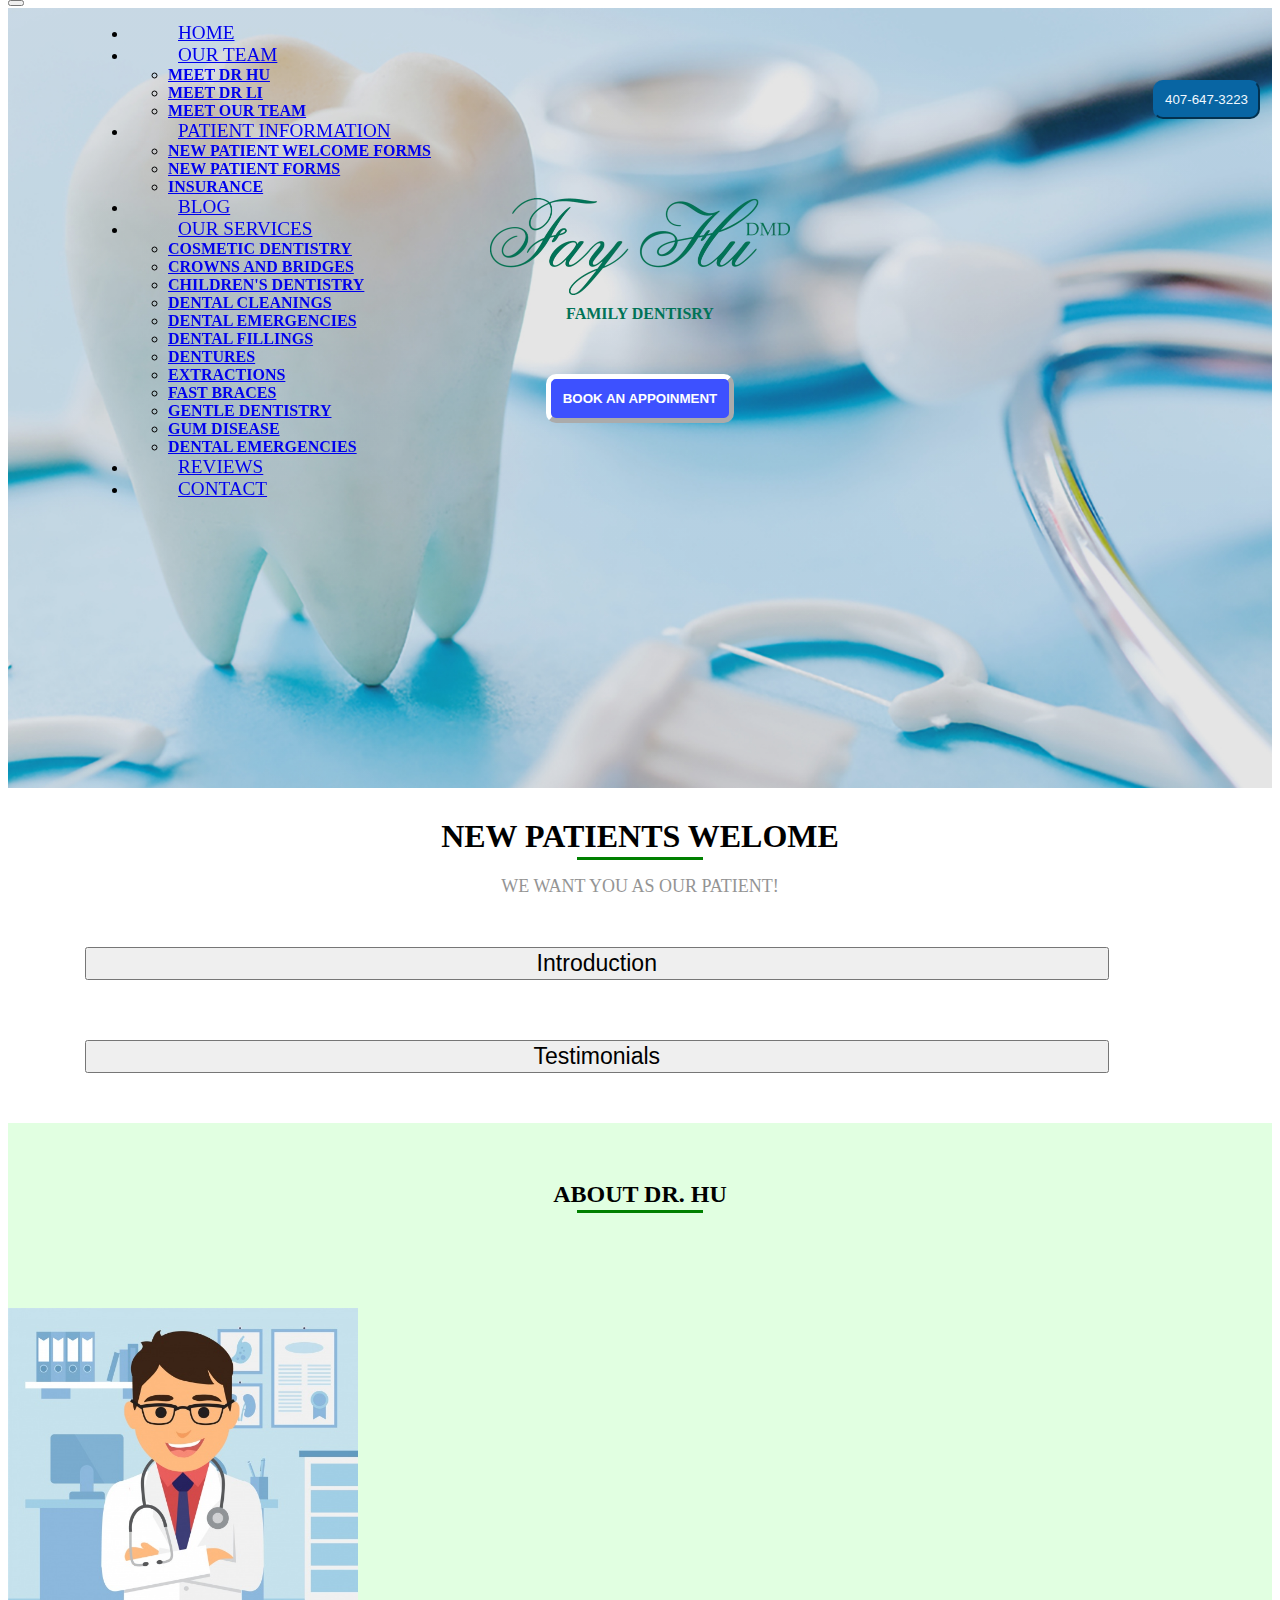
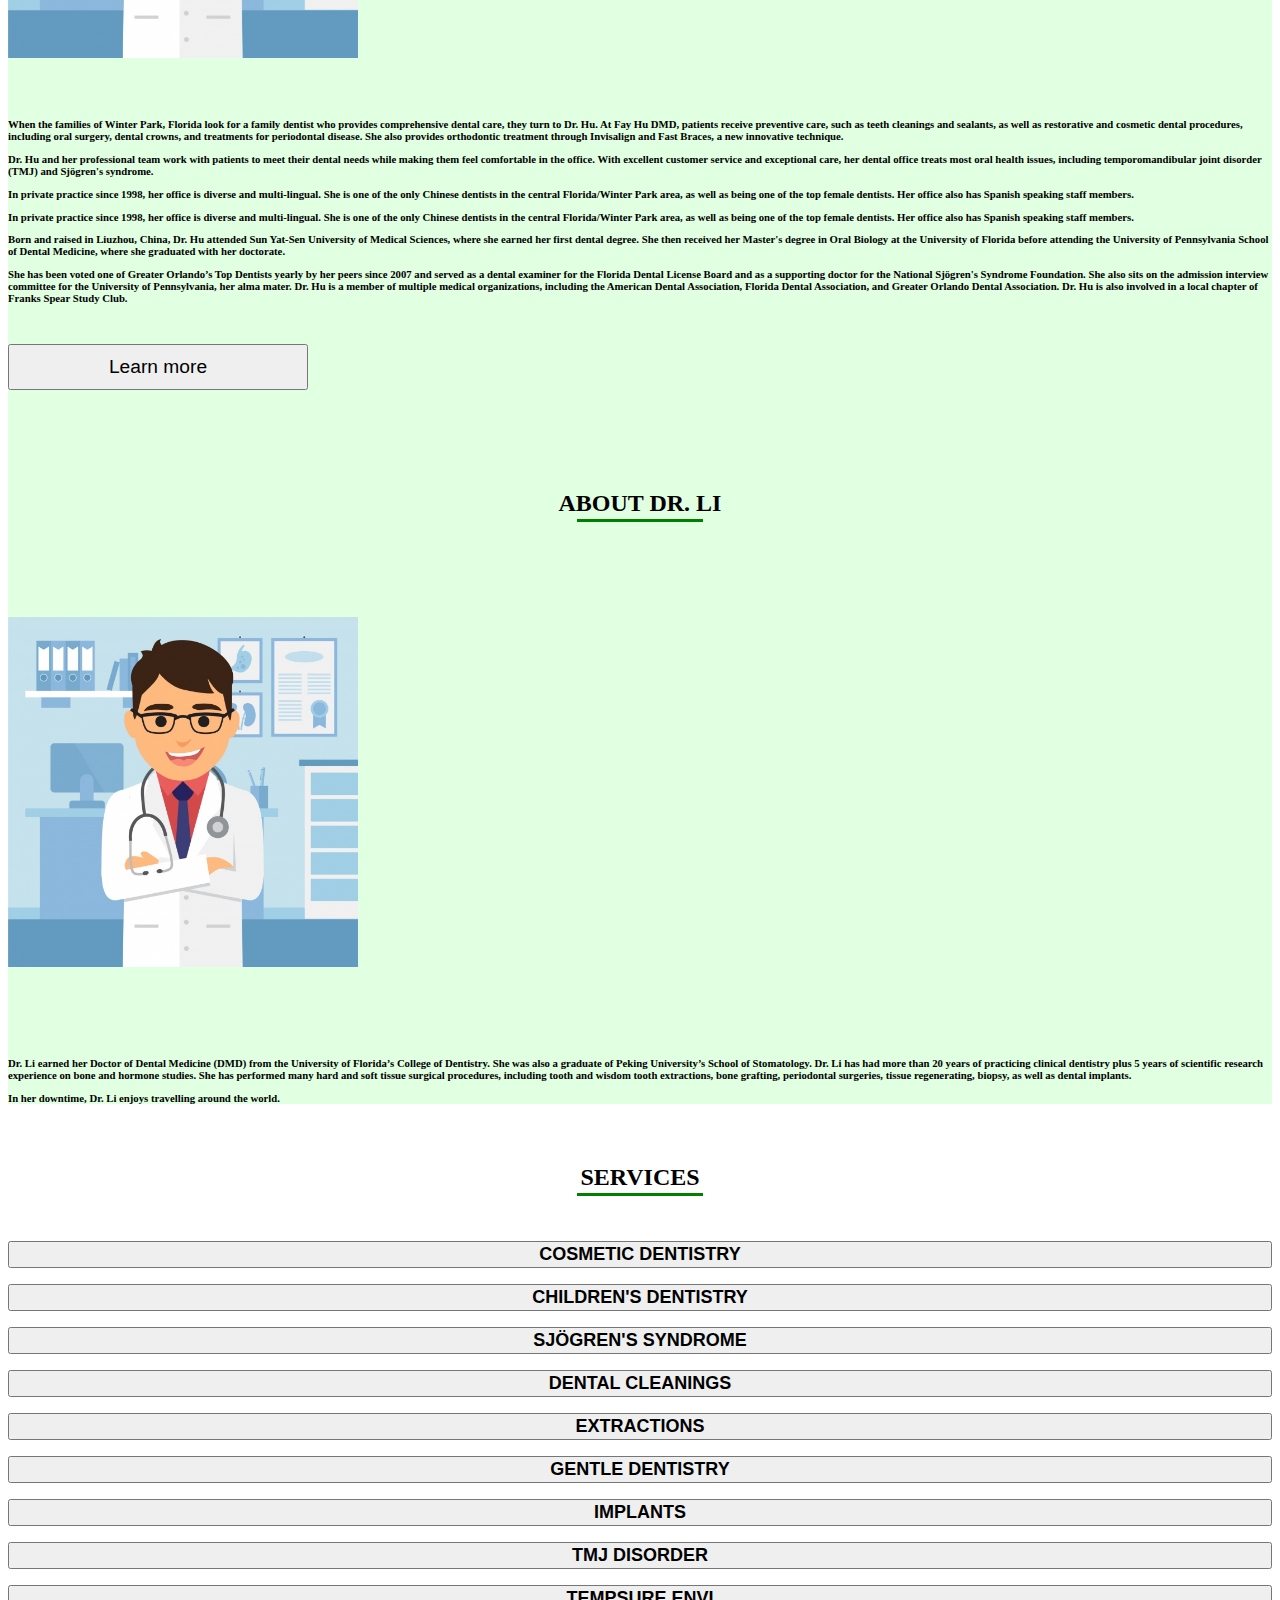
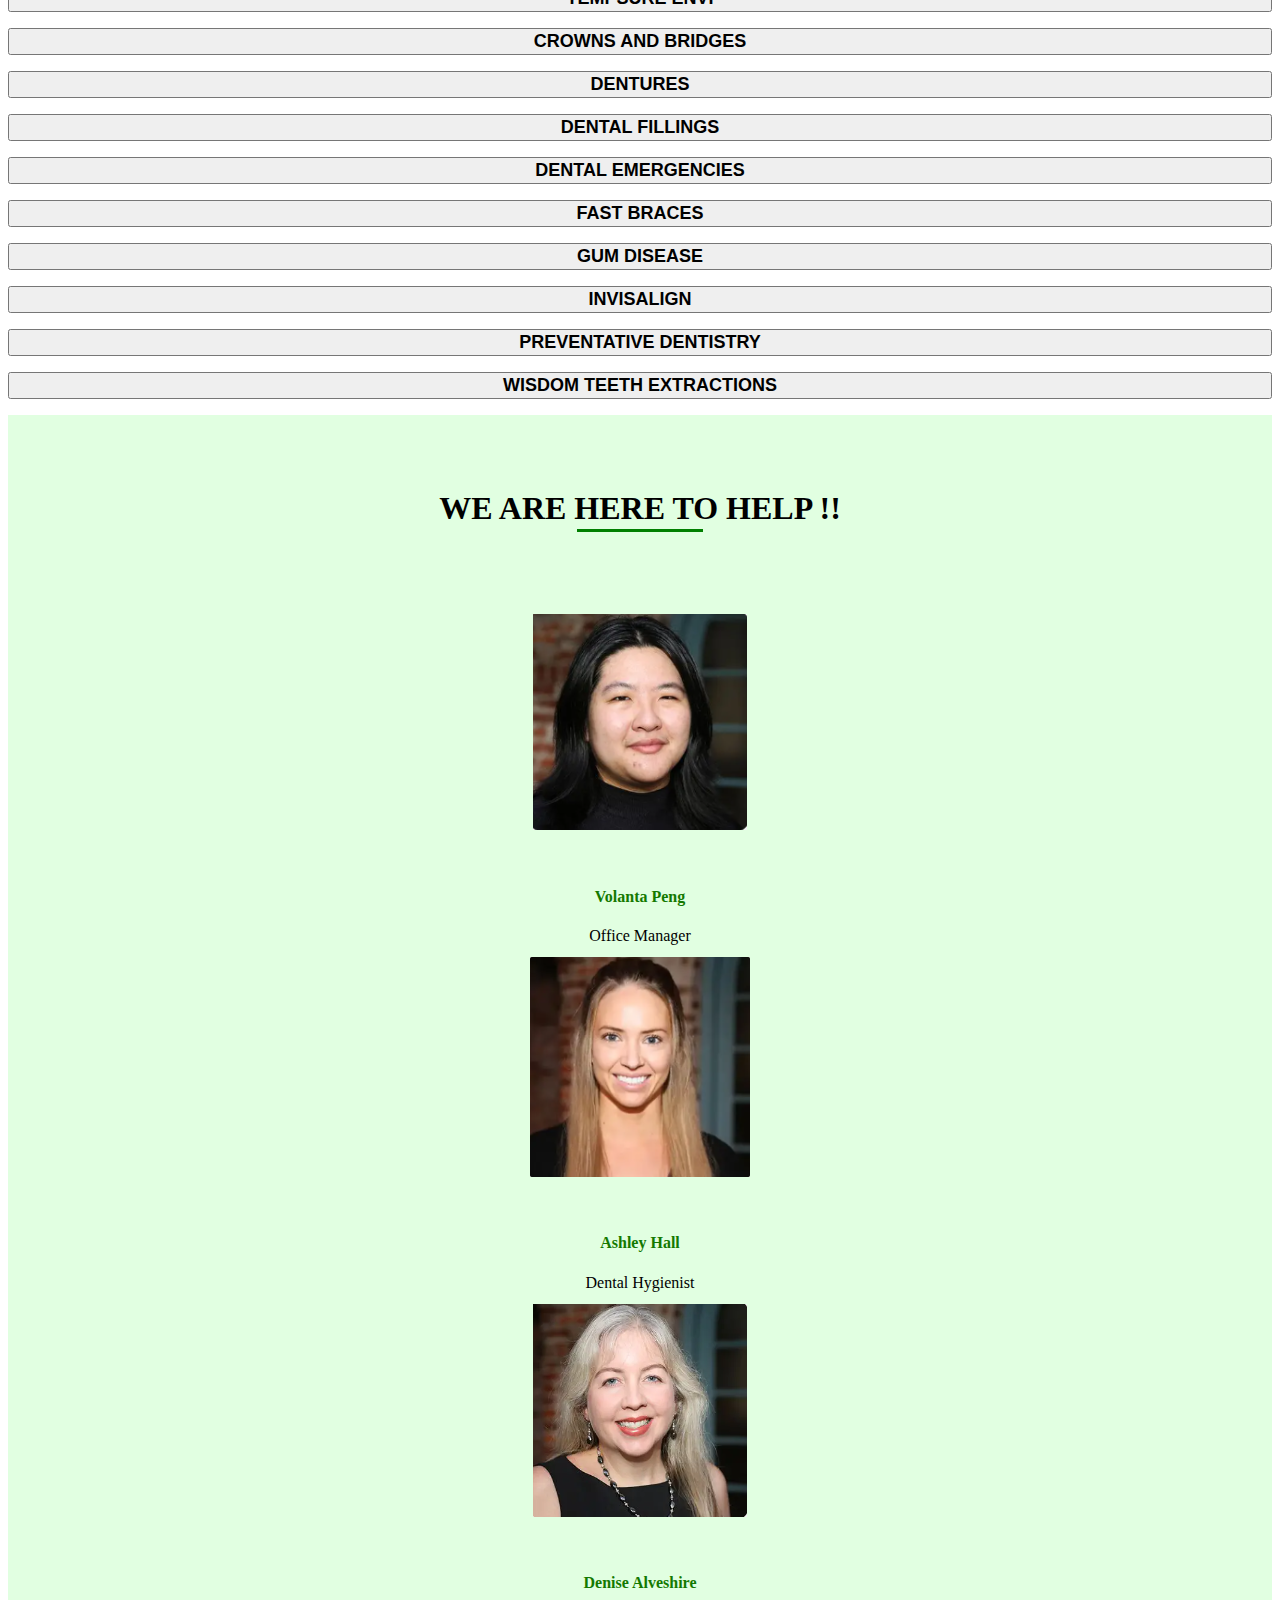
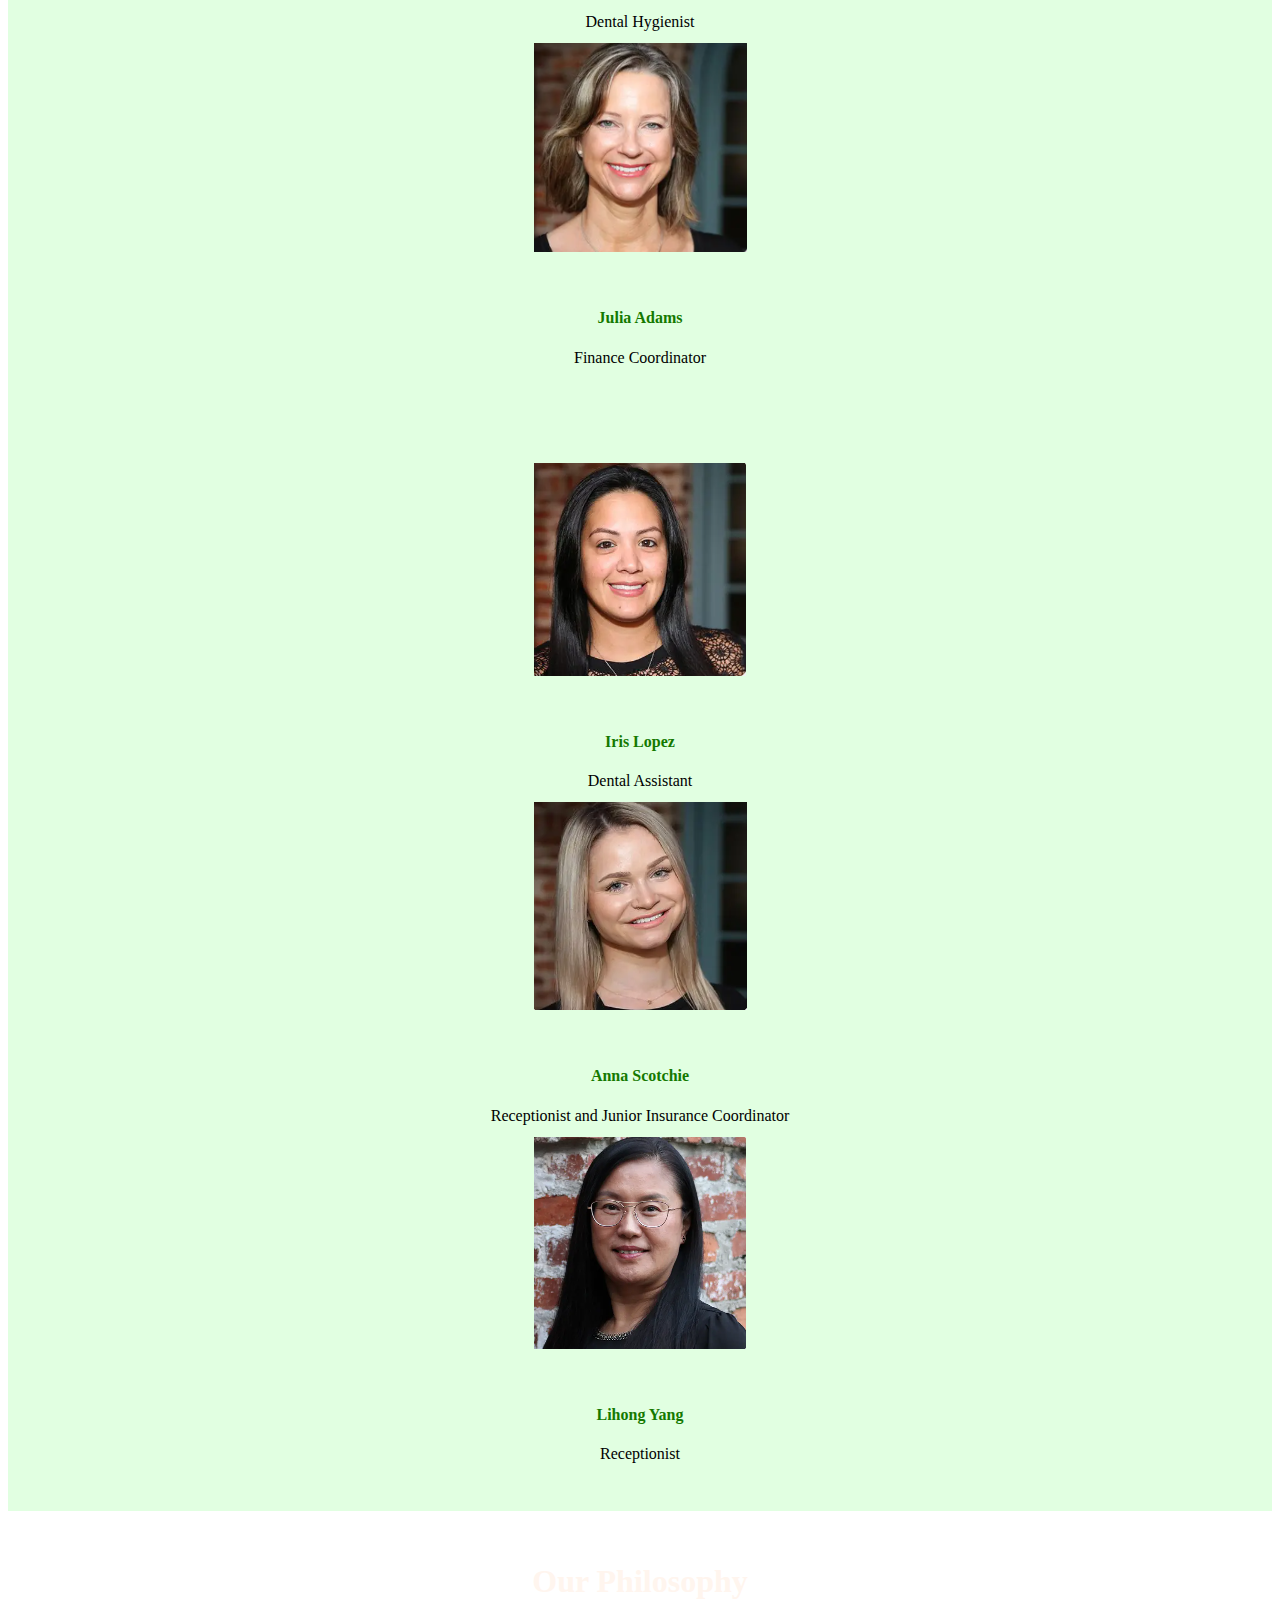
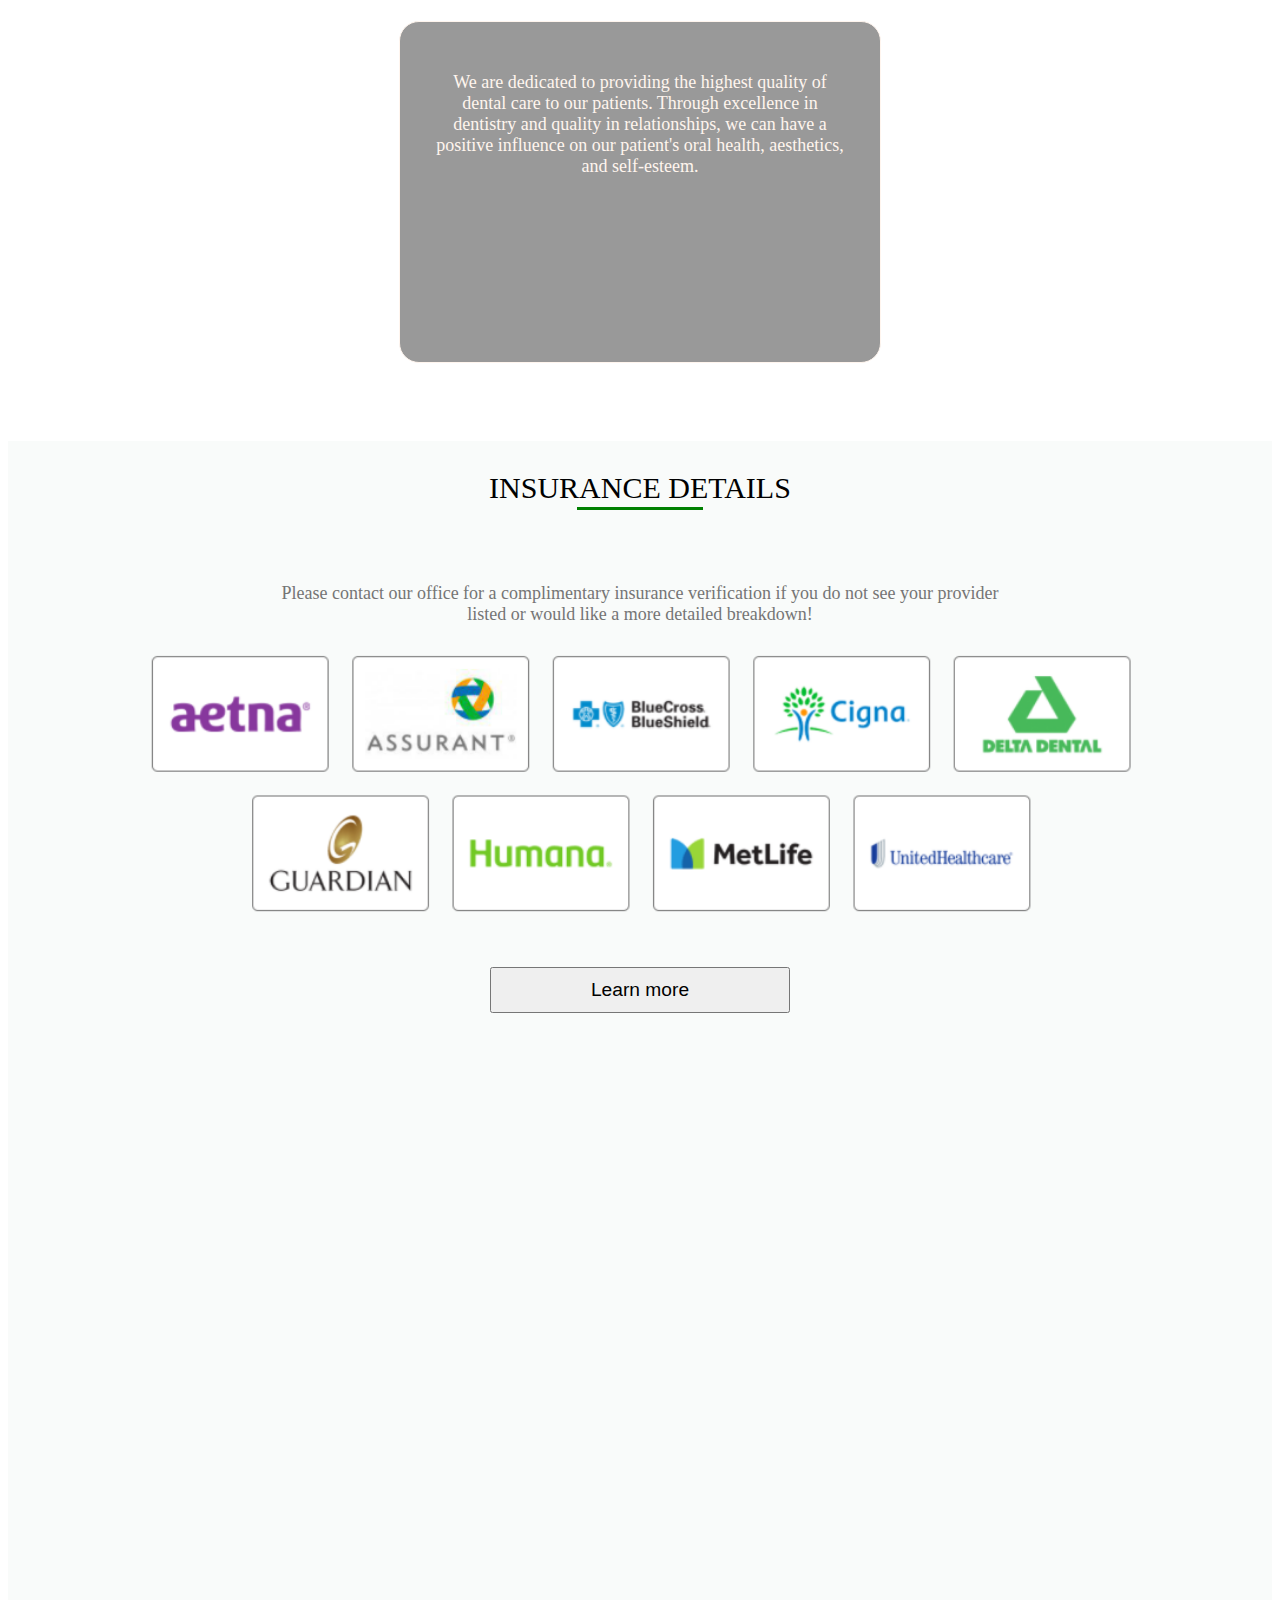
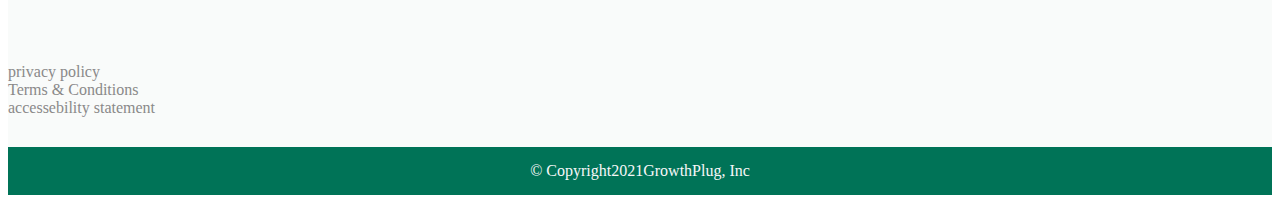
==== commit 6cd24c6b: "map" ====
--- a/index.html
+++ b/index.html
@@ -18,6 +18,8 @@
     <script src="growthlug.js"></script>
    <meta name="viewport" content="width=device-width, initial-scale=1.0, maximum-scale=1.0, user-scalable=0" />
     
+
+   
   </head>
 
   <body >
@@ -210,6 +212,8 @@
                     >
                   </li>
                 </ul>
+
+                
               </div>
             </div>
           </div>
@@ -703,12 +707,76 @@
       </button>
     </div>
     <div class="insurance__divcolor"">
+
+
+
+ <!--    <div class="container timing-div">
+        <div class="row">
+          <div class="col-sm">
+           
+          </div>
+          <div class="col-sm timing">
+            
+            
+           <h2> OFFICE HOURS</h2>
+
+<p class="ml-2">       Monday   
+7:00 am - 2:00 pm </p> 
+<p> Tuesday
+ 7:00 am - 2:00 pm </p>
+<p> Wednesday
+ 8:00 am - 5:00 pm </p>
+<p> Thursday
+ 7:00 am - 2:00 pm </p>
+<p>Friday
+ By appointments only. </p>
+<p> Saturday
+ Closed </p>
+<p> Sunday
+Closed</p>
+
+
+
+
+          </div>
+          
+          <div class="col-sm  location ">
+            <h2>LOCATION </h2>
+<p> Fay Hu General Dentistry</p>
+
+<p> 800 West Morse Blvd</p>
+
+<p> Suite 3B </p>
+
+<p> Winter Park, FL 32789 </p>
+          </div>
+        </div>
+        <div class="col-sm ">
+          
+        </div>
+      </div>
+--> 
+
+
+
+  
+      <div class="mapouter"><div class="gmap_canvas">
+        <iframe width="1080" height="500" id="gmap_canvas" src="https://maps.google.com/maps?q=800%20W%20Morse%20Blvd&t=&z=15&ie=UTF8&iwloc=&output=embed" frameborder="0" scrolling="no" marginheight="0" marginwidth="0"></iframe>
+        <a href="https://123movies-to.org"></a>
+        <br>
+        
+        <a href="https://www.embedgooglemap.net"></a>
+        </div></div>
+        
+      
+
+
+
+
+
+
     
-    <div class="container"><hr /></div>
-
-
-
-
+    
 
     
 <div class="container  ">
--- a/growthplug.css
+++ b/growthplug.css
@@ -286,6 +286,7 @@
 
 .footer {
   color: rgb(138, 137, 137);
+  padding-top: 50px;
 }
 
 .foot__end {
@@ -331,3 +332,23 @@
  cursor: default;
 }
 
+
+
+.timing-div {
+padding: 20px 300px;
+}
+
+
+
+
+
+.gmap_canvas {
+  overflow:hidden;background:none!important;height:500px;width:1080px;
+}
+.mapouter {
+  display: flex;
+  justify-content: center;
+  position:relative;text-align:right;height:500px;width:100%;
+  
+  overflow: hidden;
+}
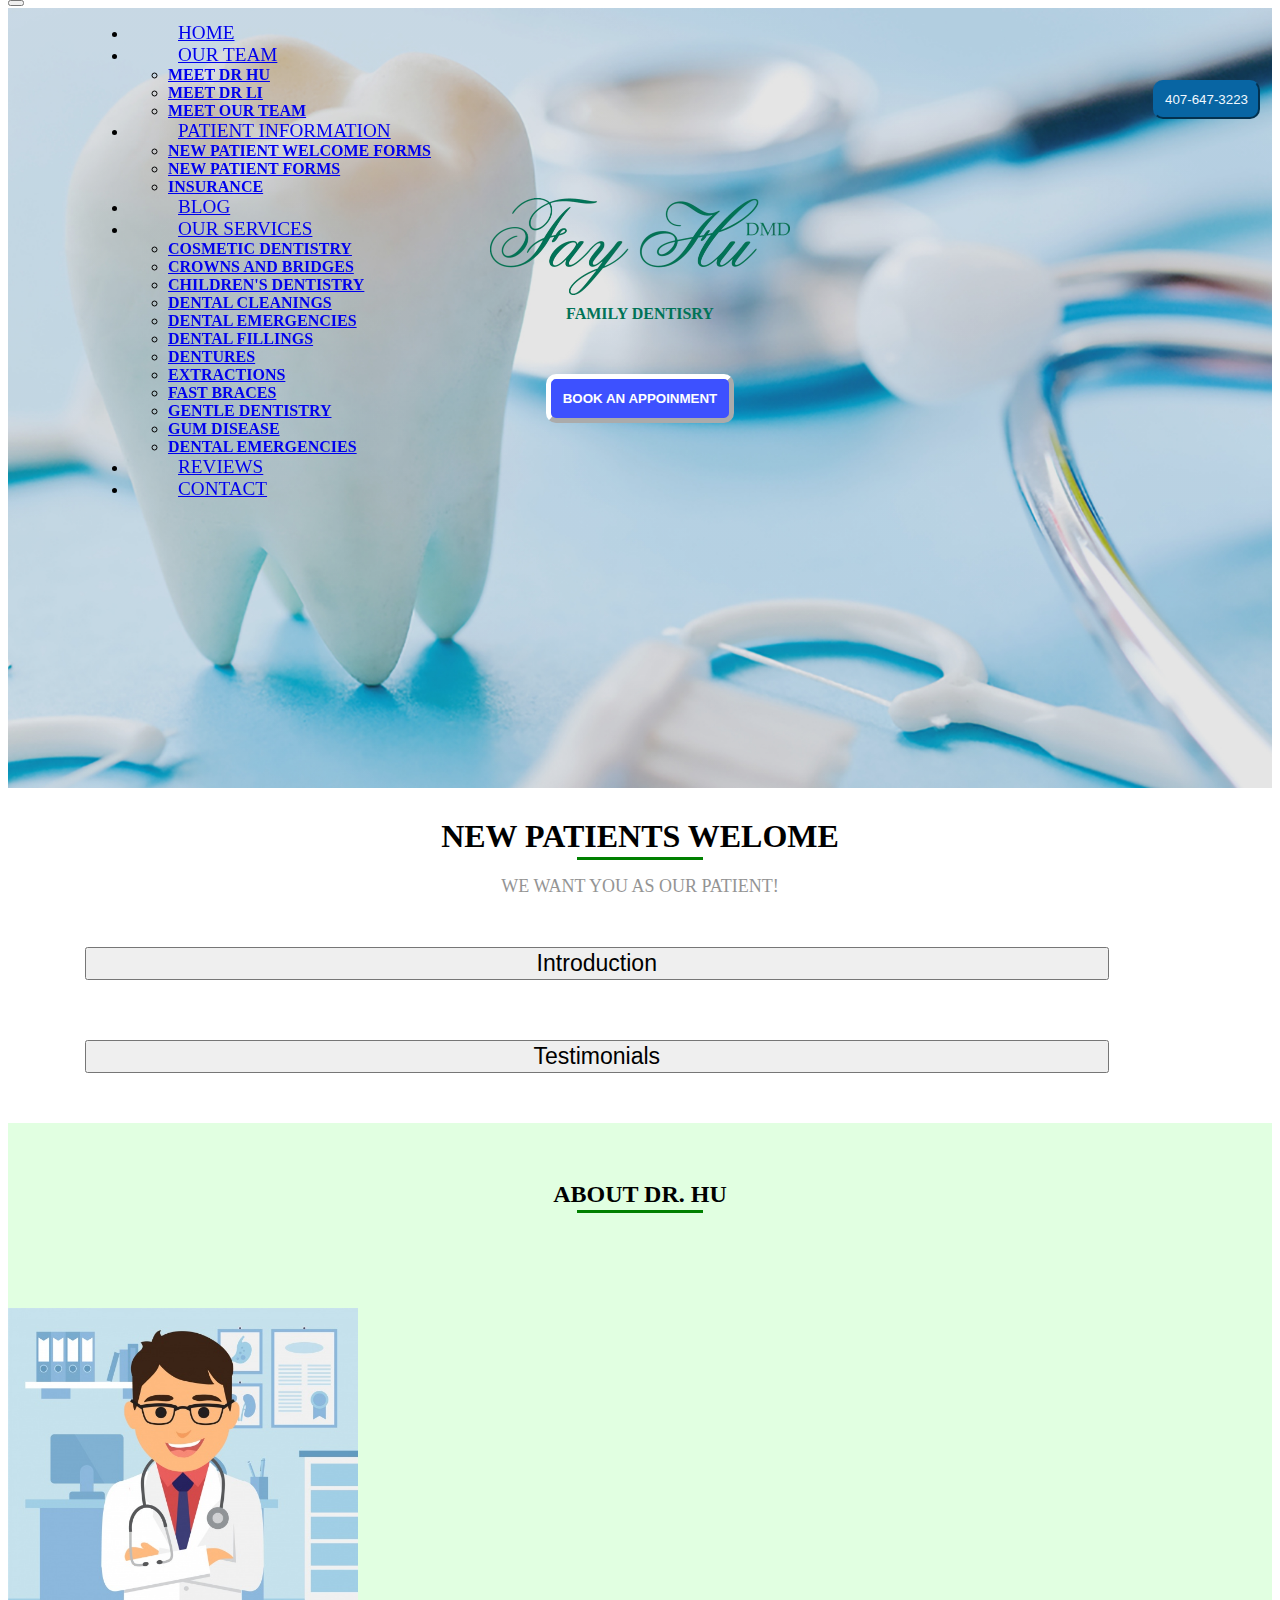
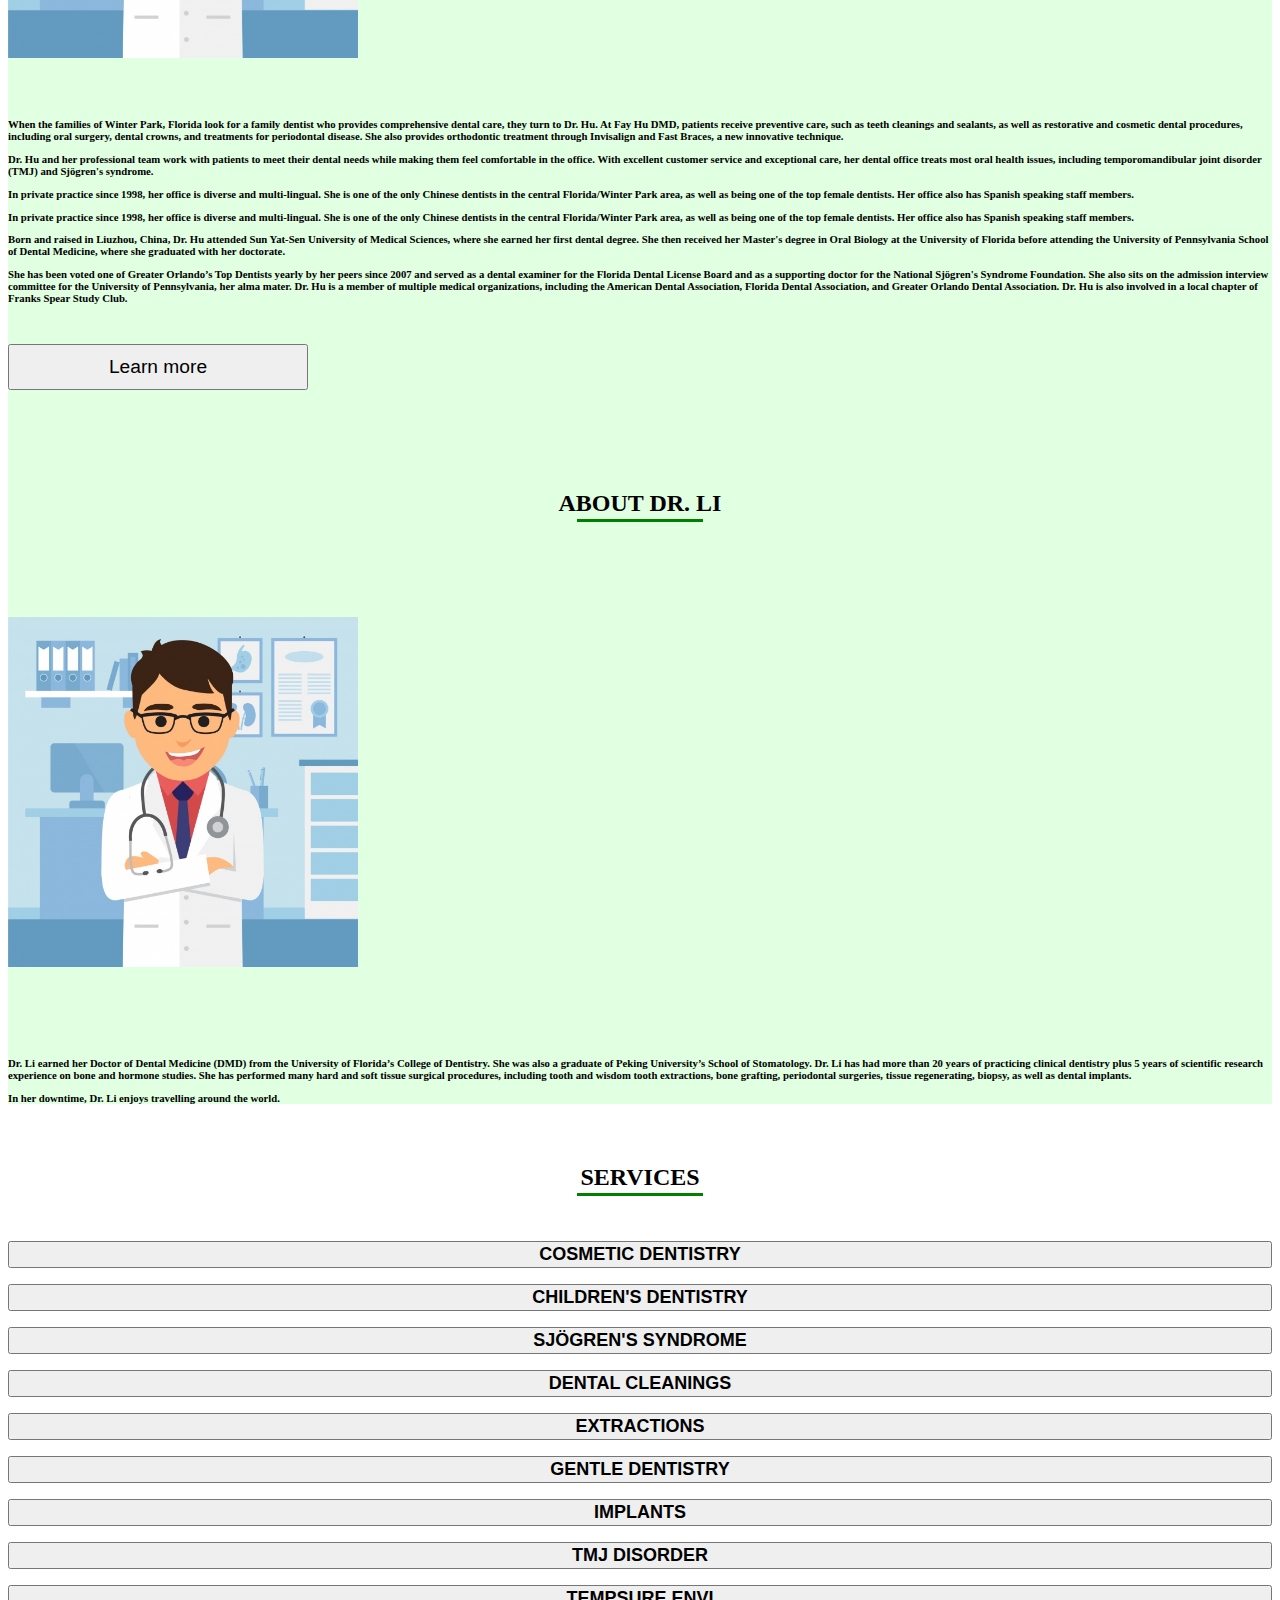
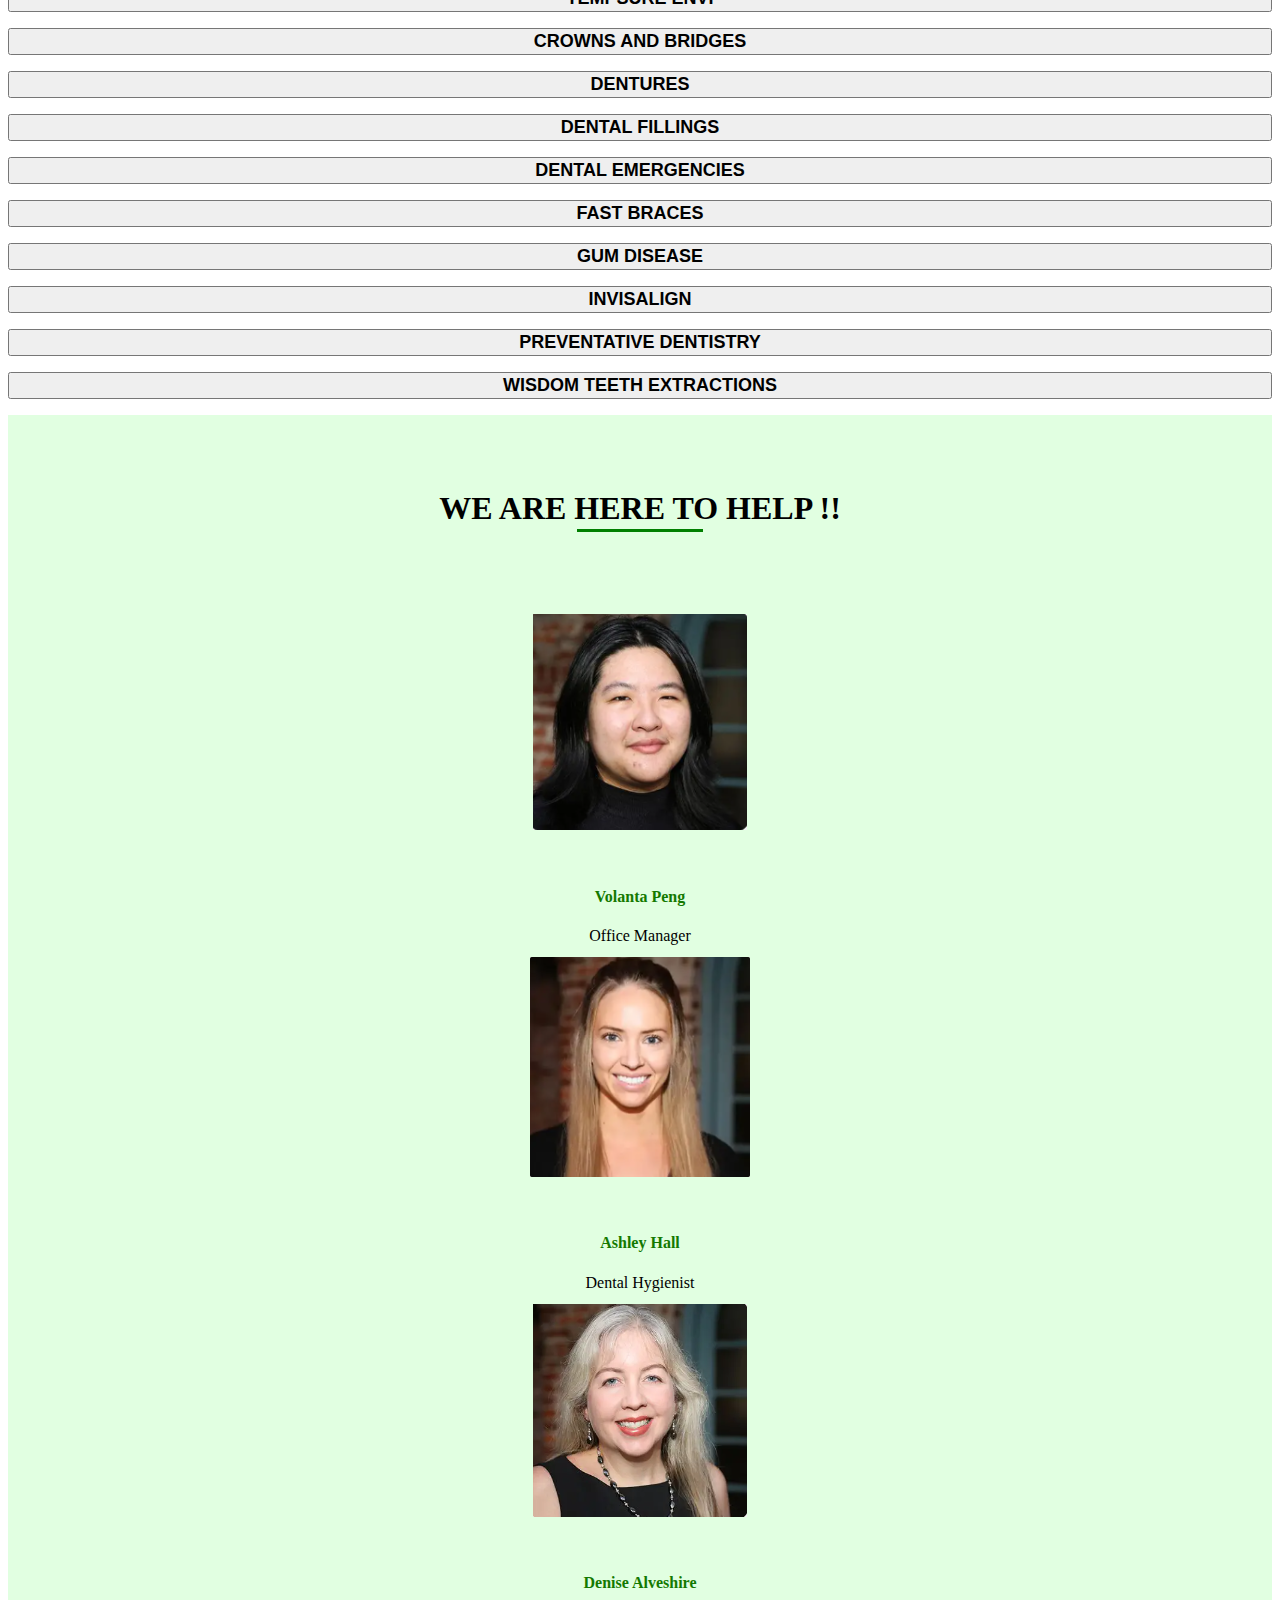
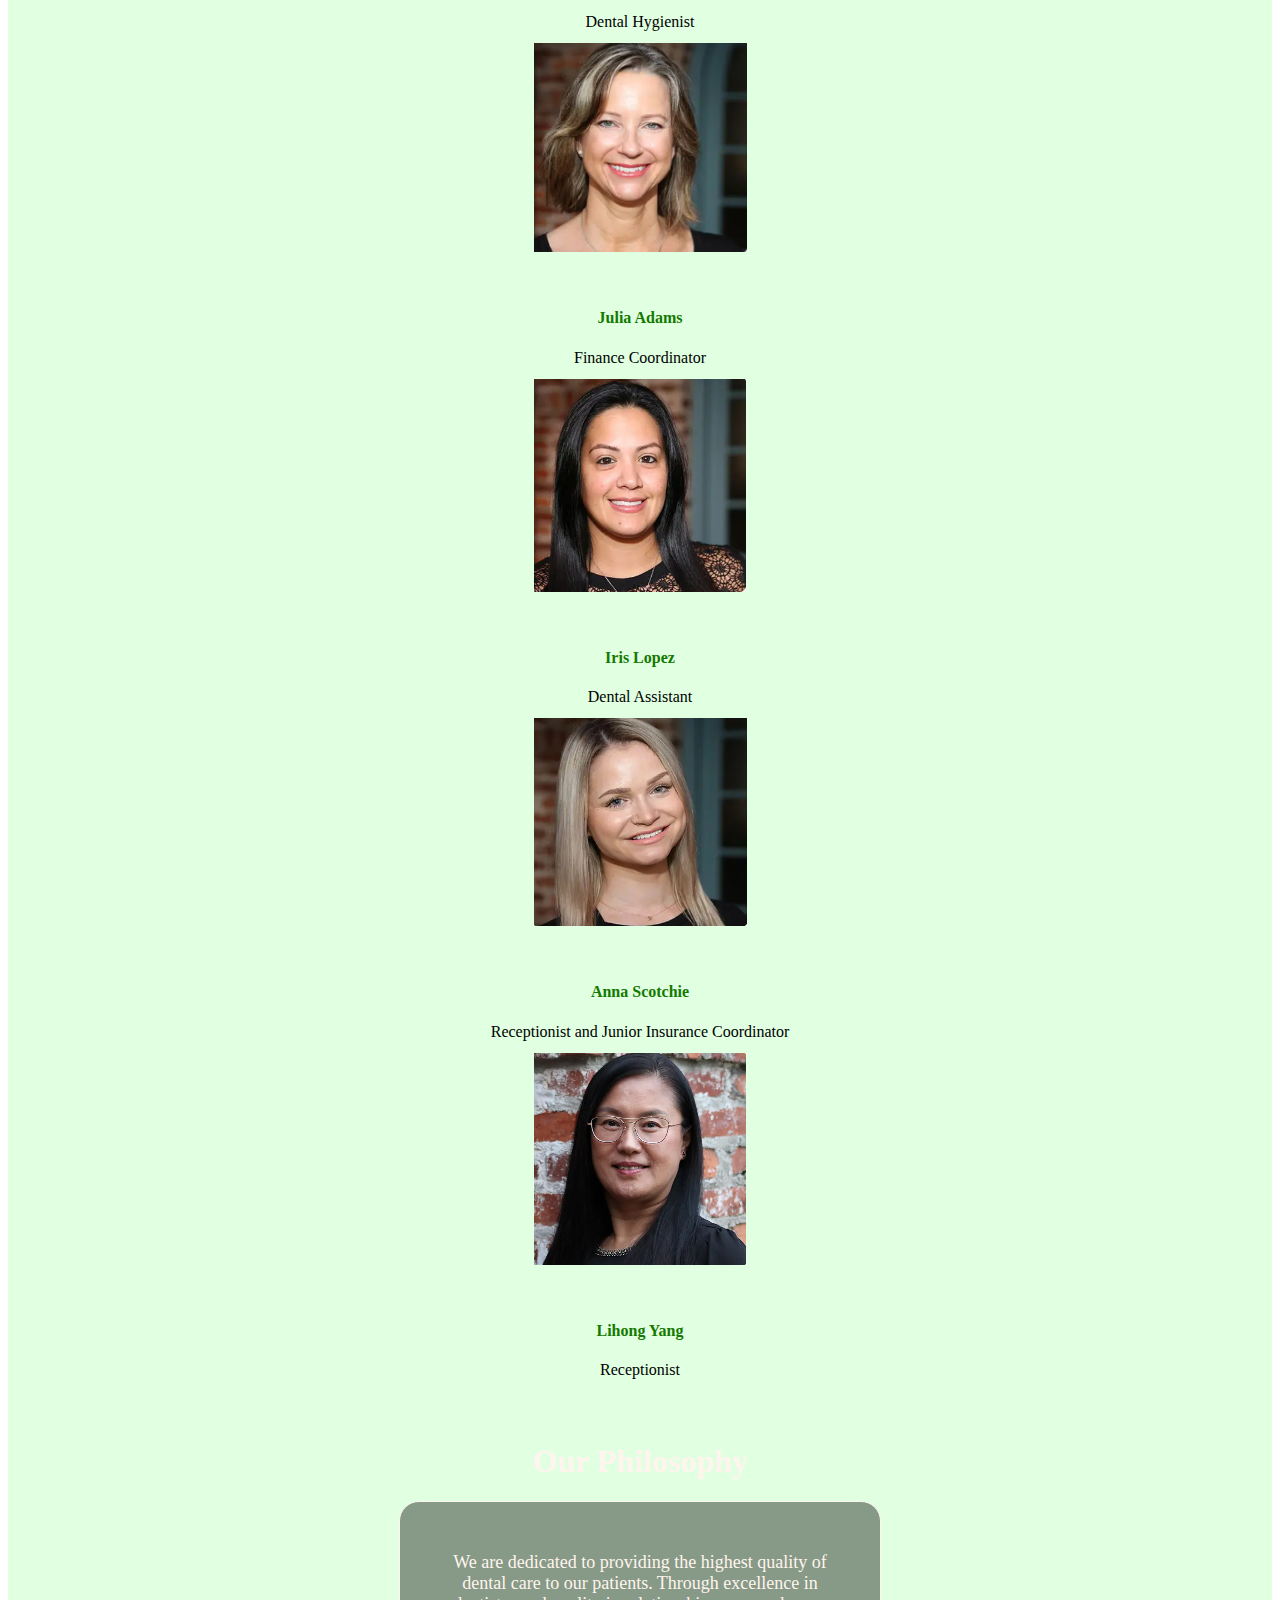
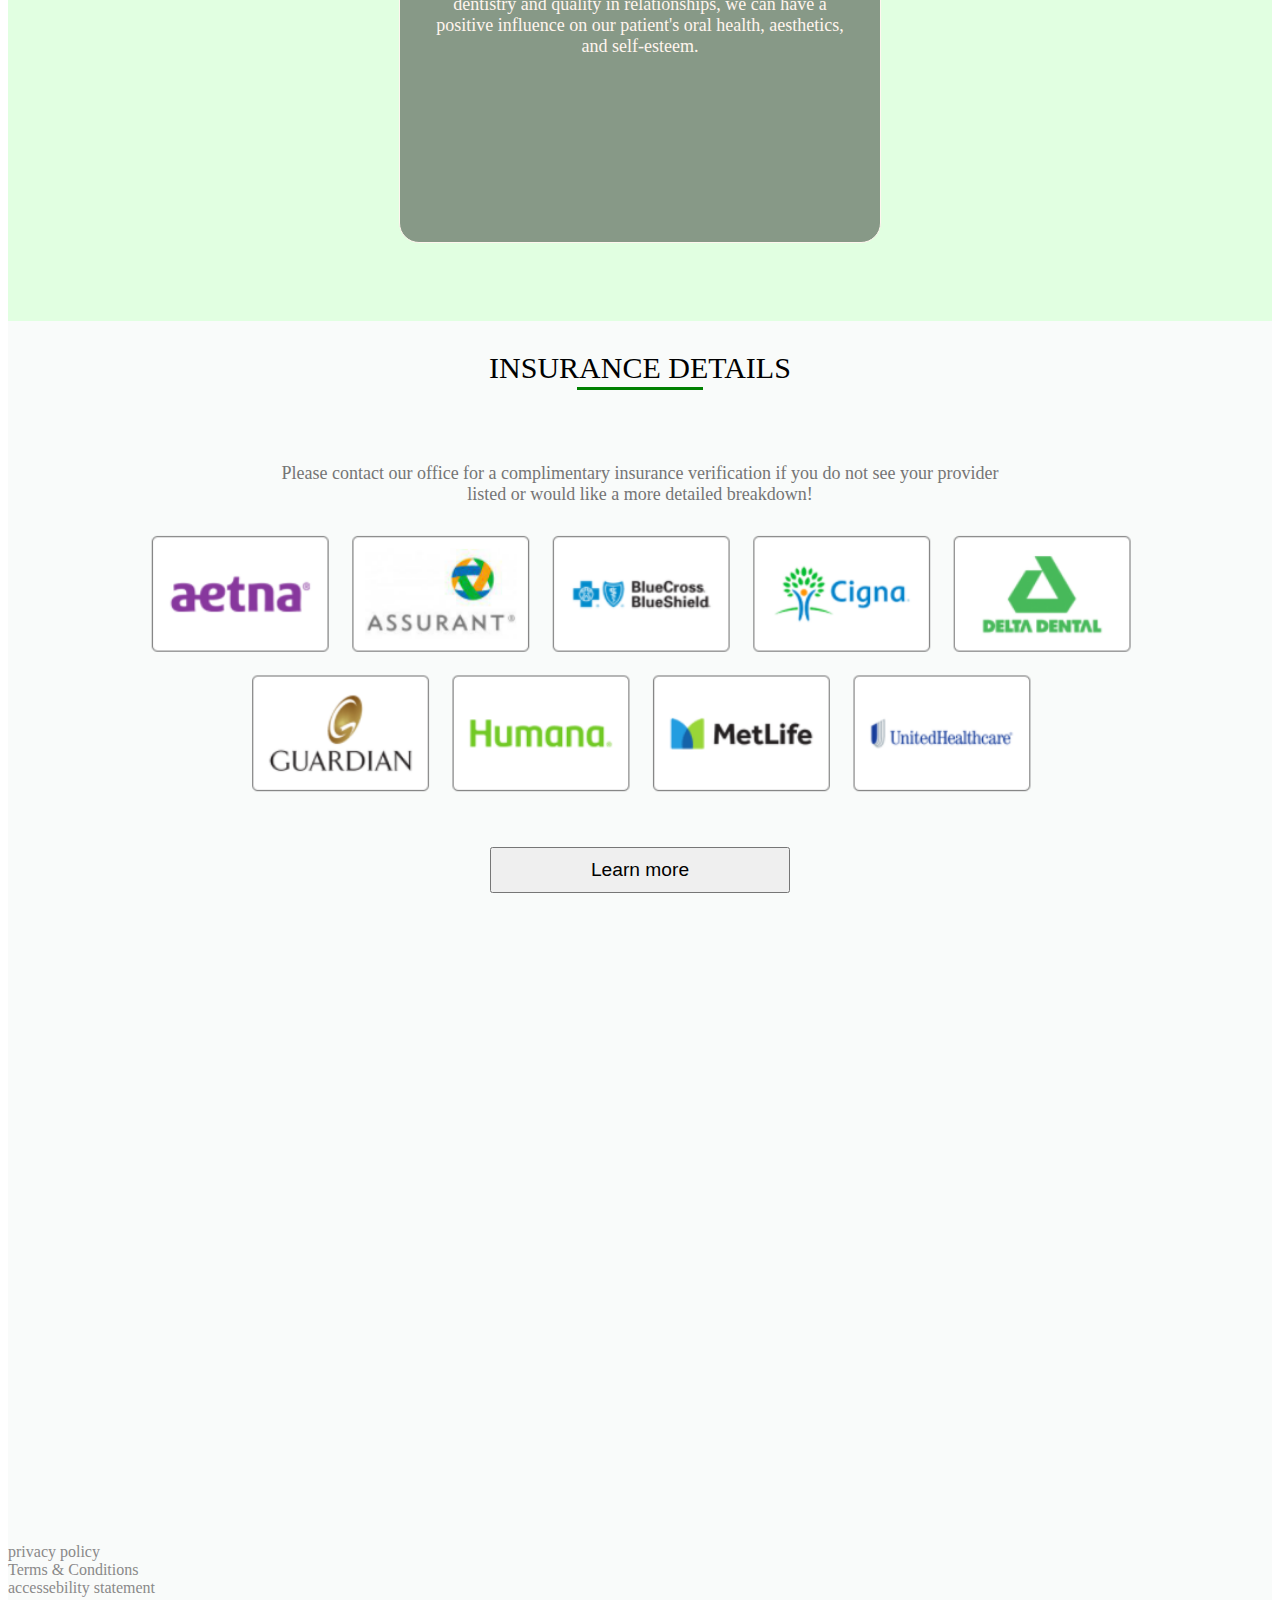
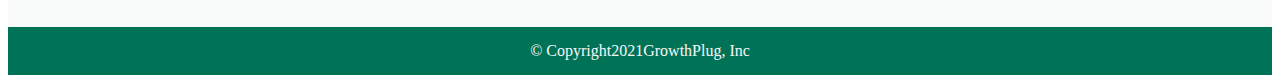
==== commit c02c1101: "Update index.html" ====
--- a/index.html
+++ b/index.html
@@ -592,7 +592,7 @@
 
       <div class="container">
         <div class="row">
-          <div class="col-sm dr__container__div ">
+          <div class="col-sm dr__container__div">
             <img src="1.png" alt="" class="zoom" />
             <br />
             <br />
@@ -625,52 +625,37 @@
 
             <div class="dr__name__sub">Finance Coordinator</div>
           </div>
+          <div class="row">
+            <div class="col-sm dr__container__div">
+              <img src="2021-04-08 22_21_10-Window.png" alt="" class="zoom" />
+              <br />
+              <br />
+              <h4 class="dr__names">Iris Lopez</h4>
+
+              <div class="dr__name__sub">Dental Assistant</div>
+            </div>
+
+            <div class="col-sm dr__container__div">
+              <img src="2021-04-08 22_21_22-Window.png" alt="" class="zoom" />
+              <br />
+              <br />
+              <h4 class="dr__names">Anna Scotchie</h4>
+
+              <div class="dr__name__sub">
+                Receptionist and Junior Insurance Coordinator
+              </div>
+            </div>
+            <div class="col-sm dr__container__div">
+              <img src="2021-04-08 22_21_32-Window.png" alt="" class="zoom" />
+              <br />
+              <br />
+              <h4 class="dr__names">Lihong Yang</h4>
+
+              <div class="dr__name__sub">Receptionist</div>
+            </div>
+          </div>
         </div>
       </div>
-
-      <br />
-      <br />
-      <br />
-      <br />
-
-      <div class="container">
-        <div class="row">
-          <div class="col-sm" class="dr__name__sub"></div>
-
-          <div class="col-sm dr__container__div">
-            <img src="2021-04-08 22_21_10-Window.png" alt="" class="zoom" />
-            <br />
-            <br />
-            <h4 class="dr__names">Iris Lopez</h4>
-
-            <div class="dr__name__sub">Dental Assistant</div>
-          </div>
-
-          <div class="col-sm dr__container__div" >
-            <img src="2021-04-08 22_21_22-Window.png" alt="" class="zoom" />
-            <br />
-            <br />
-            <h4 class="dr__names">Anna Scotchie</h4>
-
-            <div class="dr__name__sub">
-              Receptionist and Junior Insurance Coordinator
-            </div>
-          </div>
-          <div class="col-sm dr__container__div">
-            <img src="2021-04-08 22_21_32-Window.png" alt="" class="zoom" />
-            <br />
-            <br />
-            <h4 class="dr__names">Lihong Yang</h4>
-
-            <div class="dr__name__sub">Receptionist</div>
-          </div>
-          <div class="col-sm" class="dr__name__sub"></div>
-        </div>
-      </div>
-
-      <br />
-      <br />
-    </div>
 
     <div class="parallax">
      
--- a/growthplug.css
+++ b/growthplug.css
@@ -334,9 +334,7 @@
 
 
 
-.timing-div {
-padding: 20px 300px;
-}
+
 
 
 
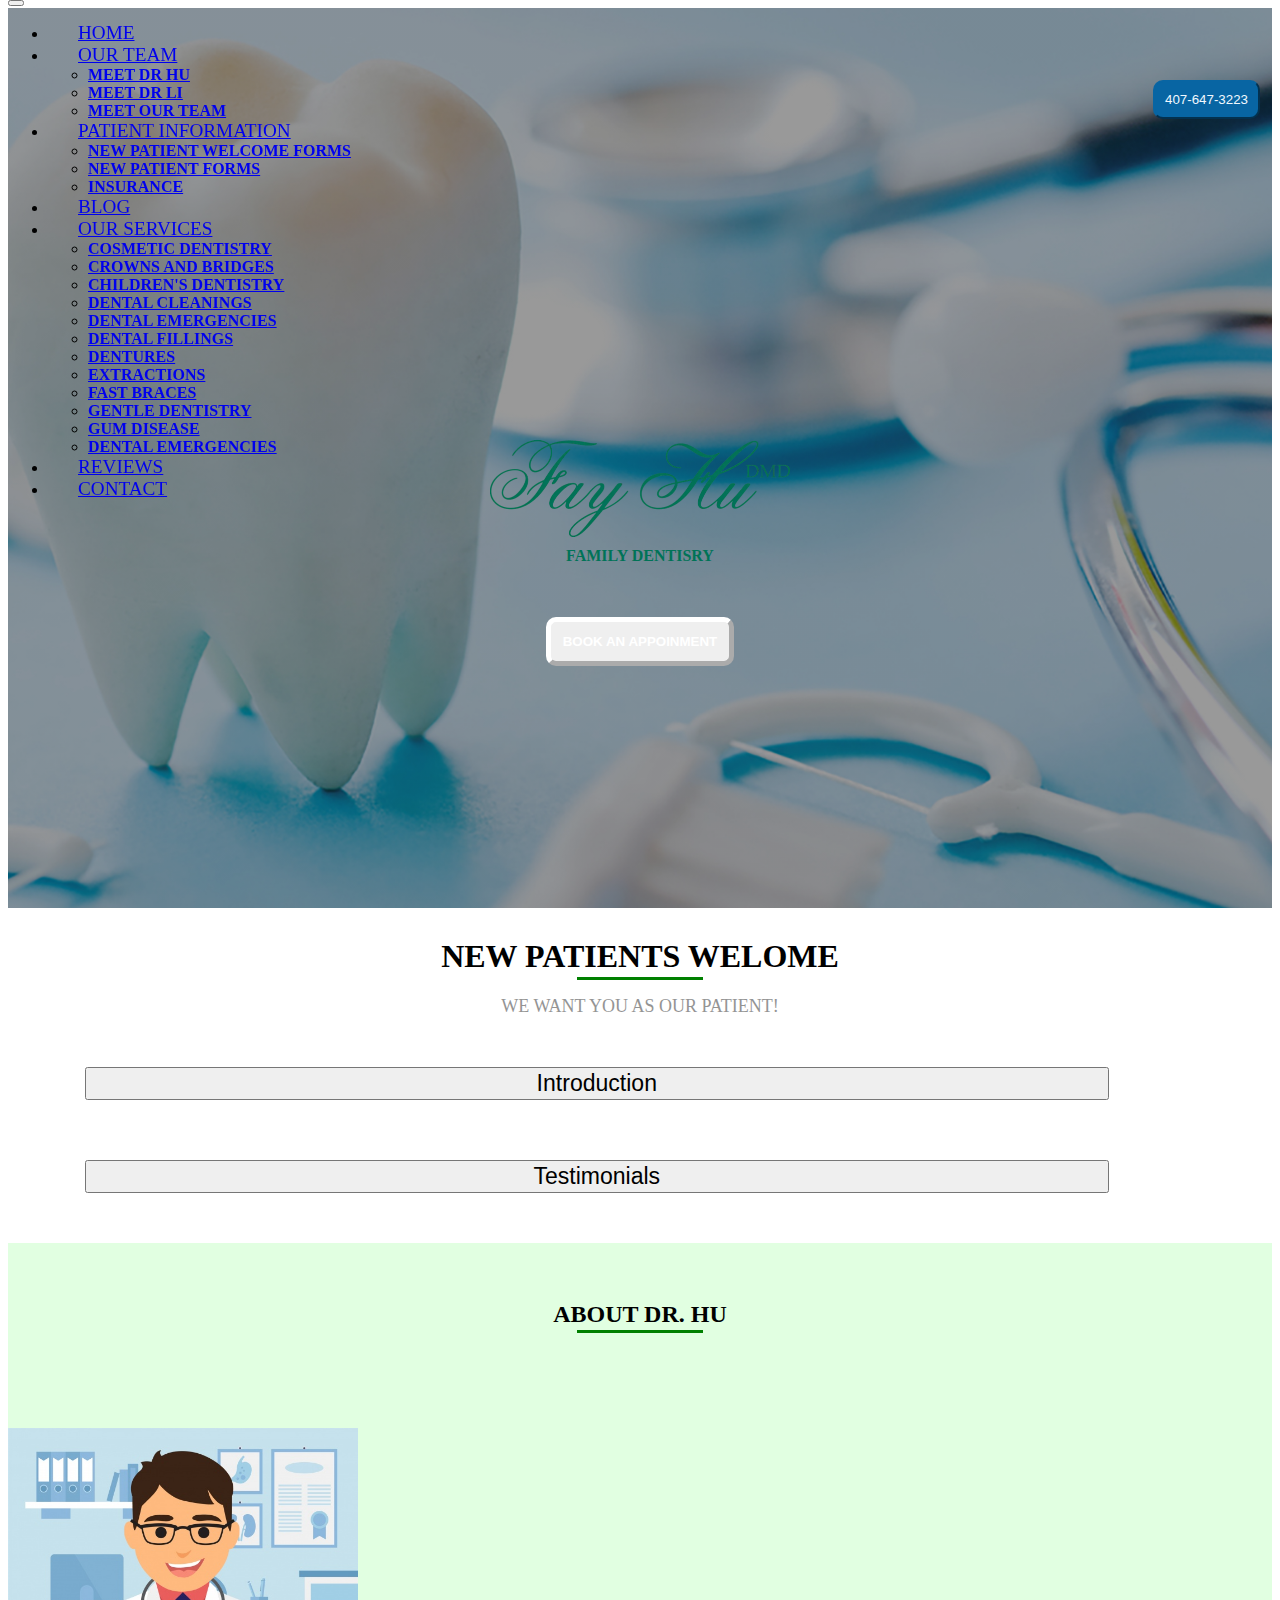
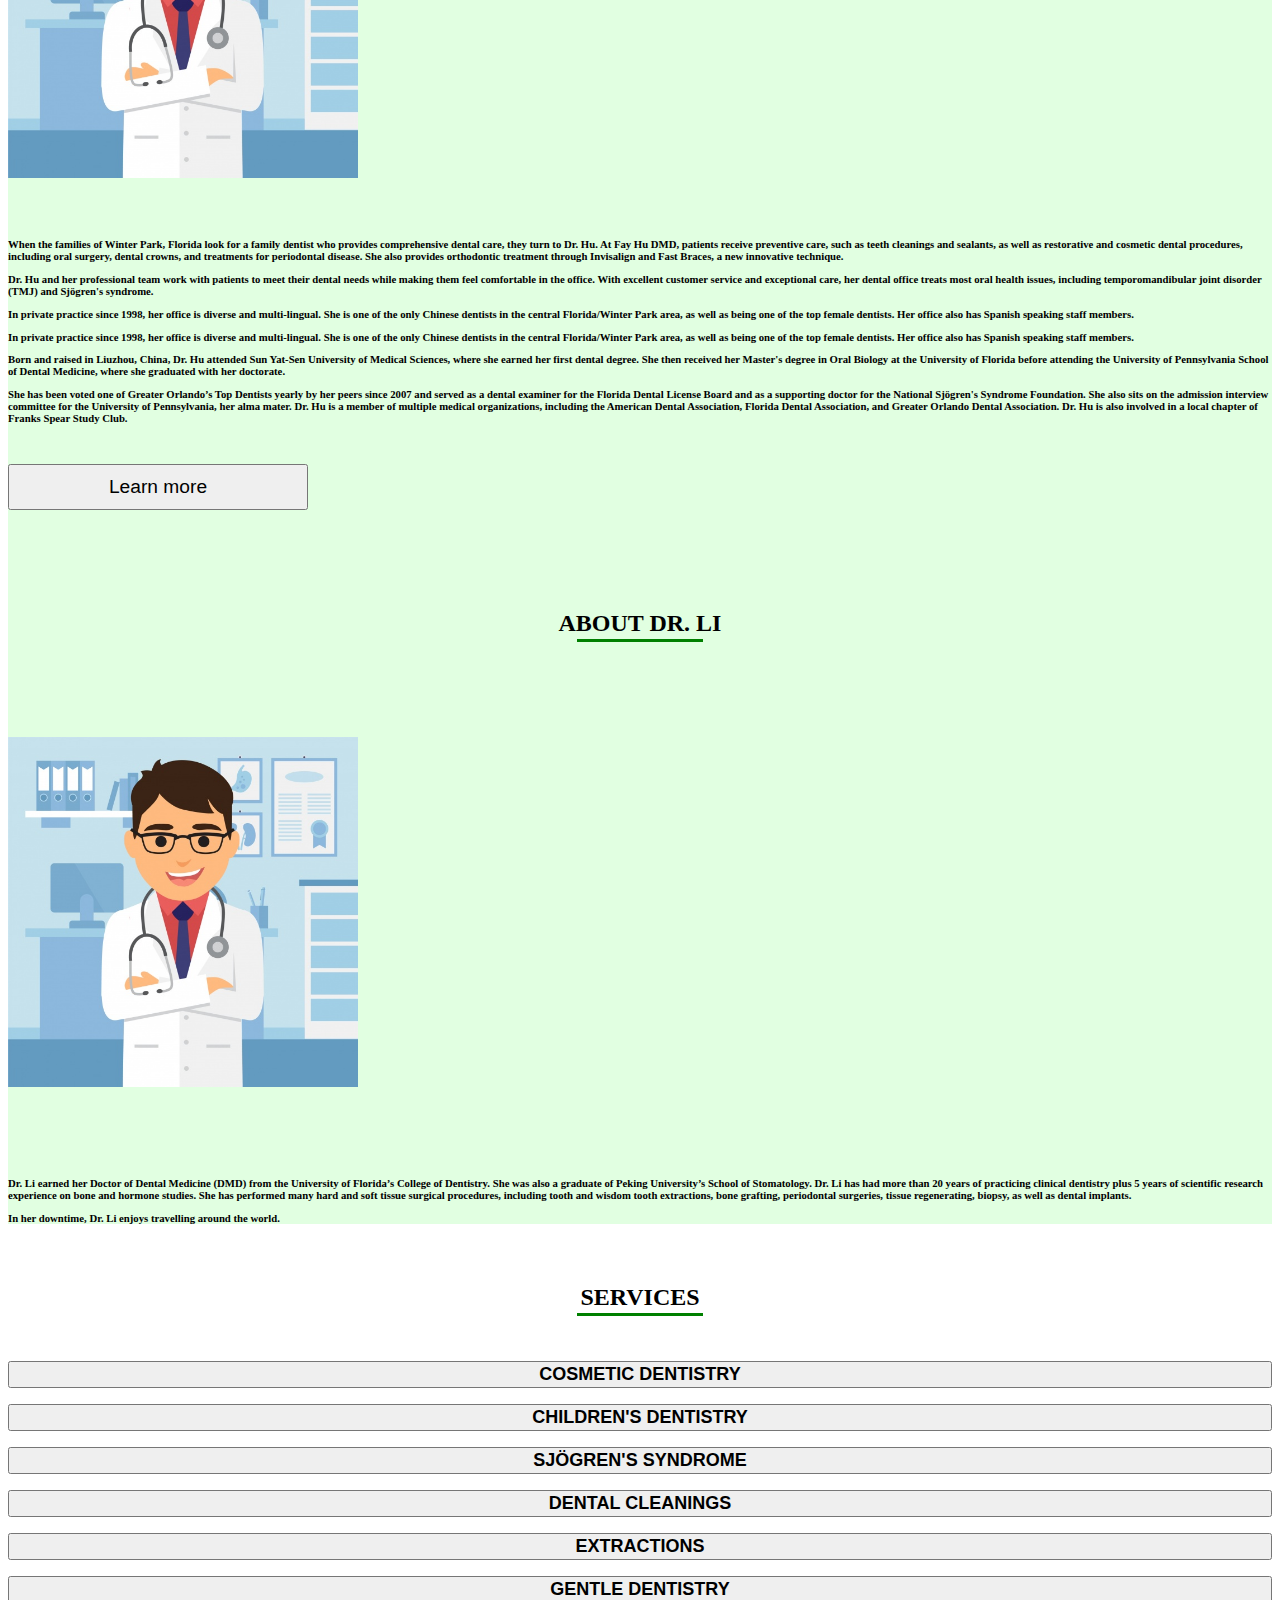
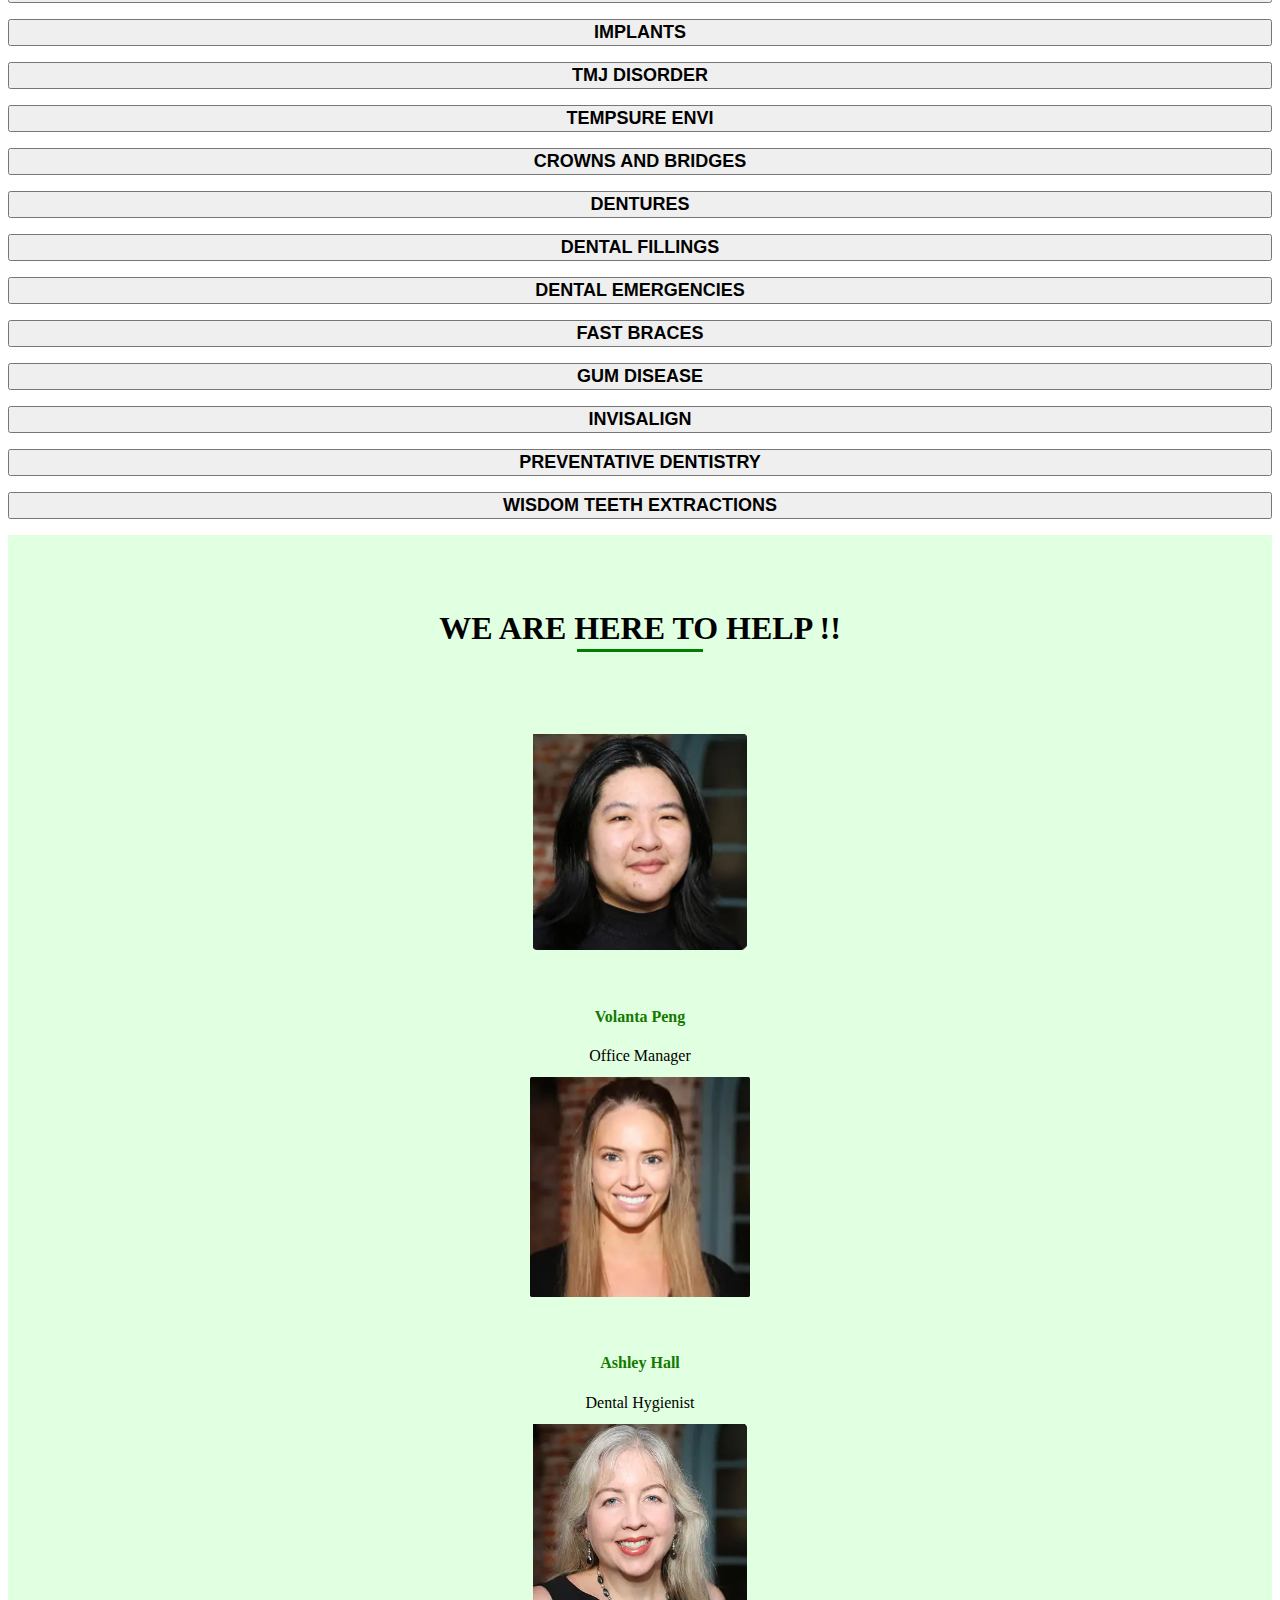
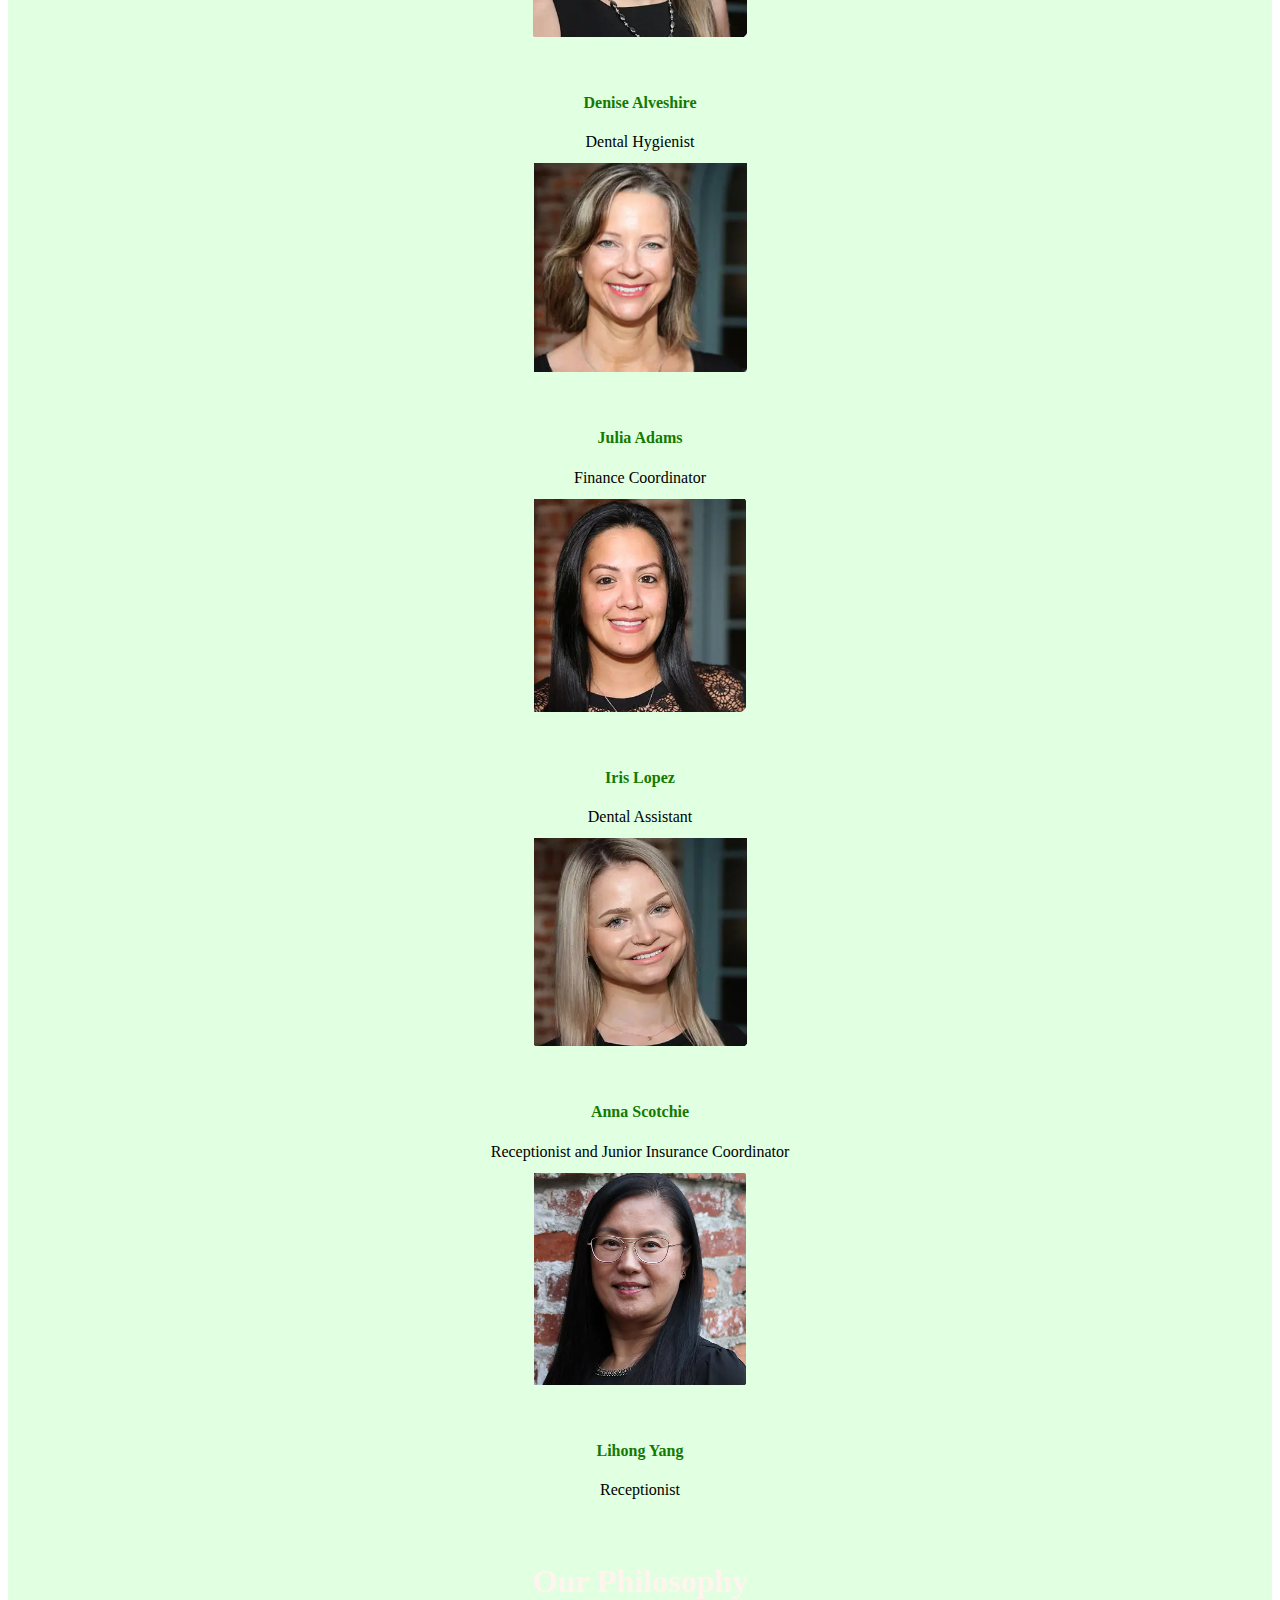
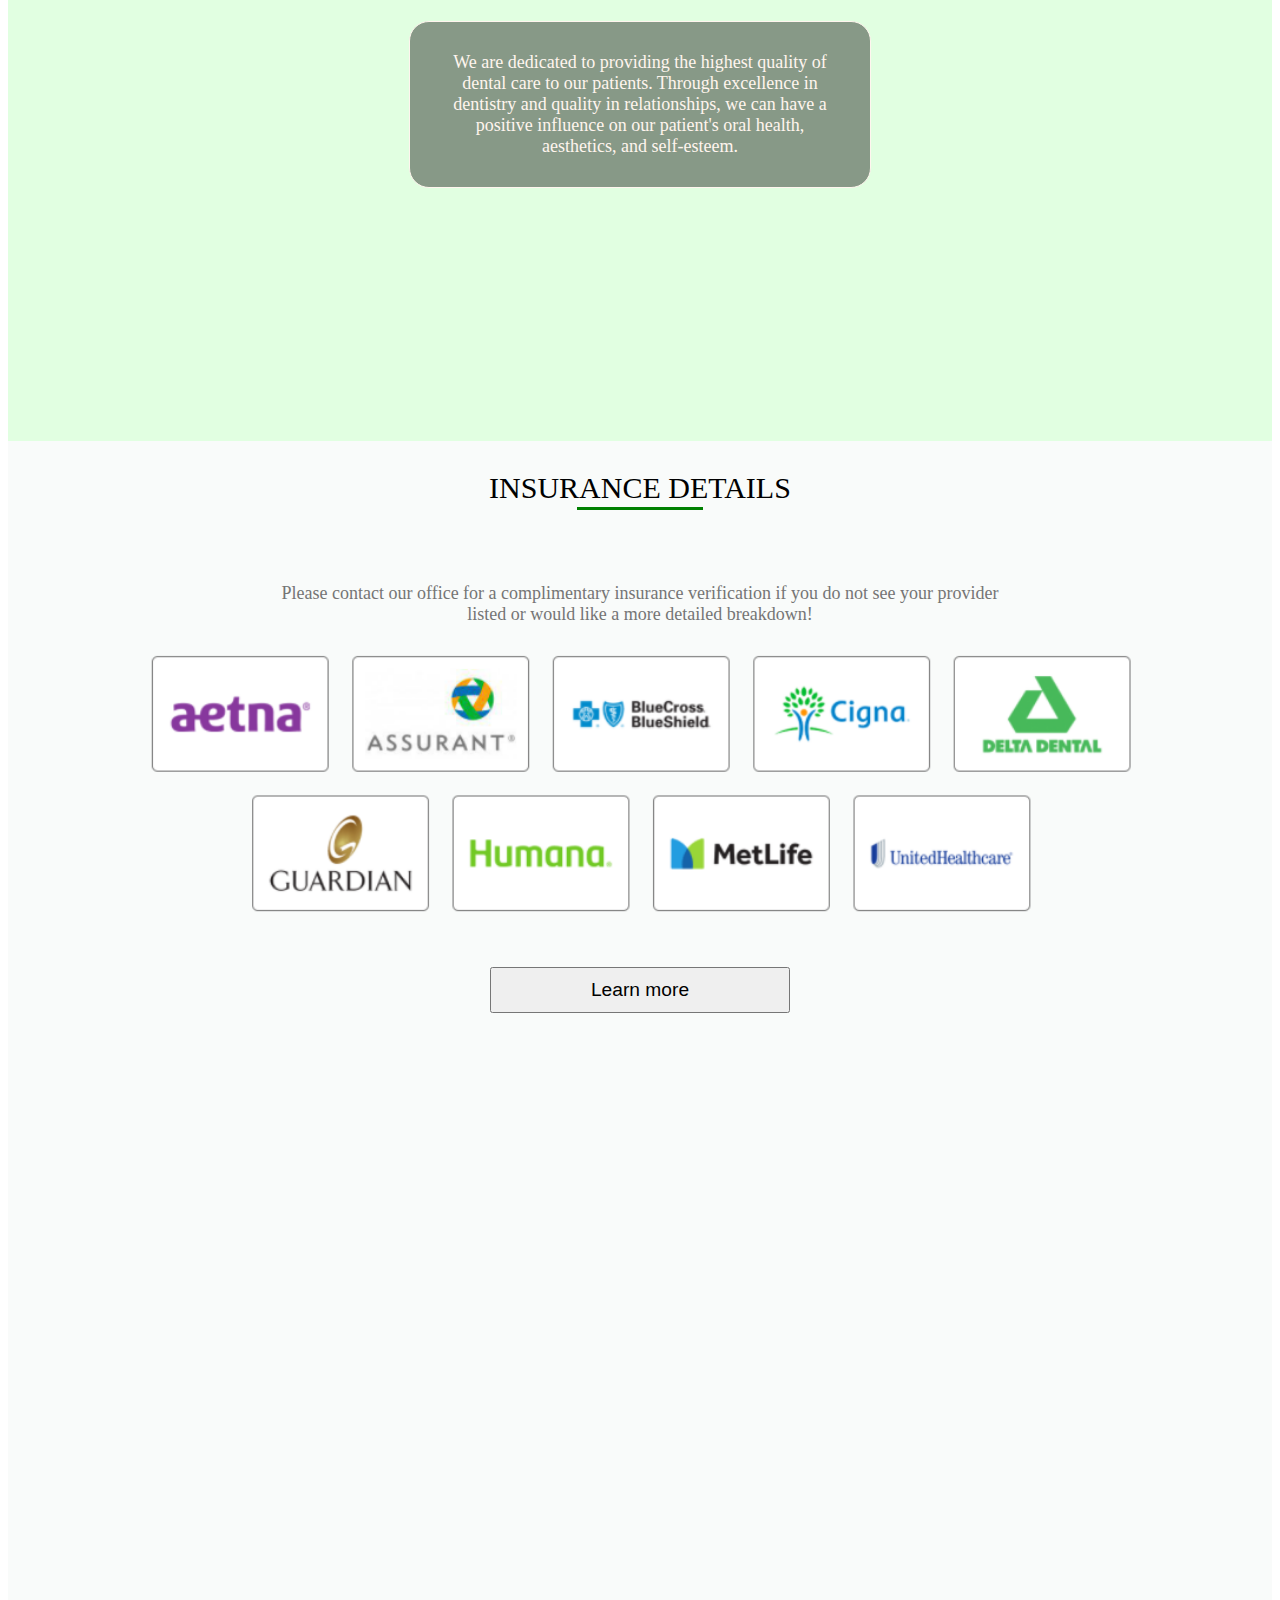
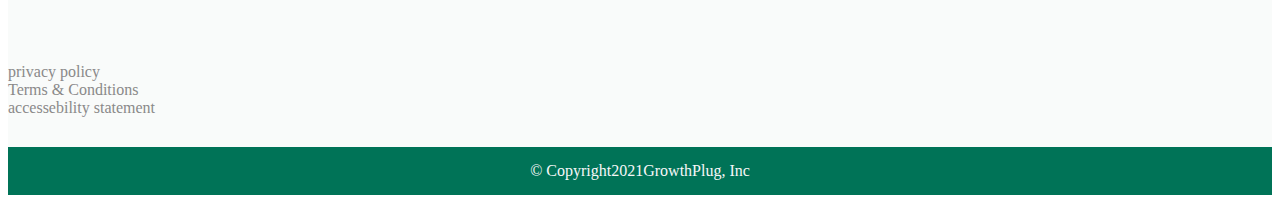
==== commit 4c2c6ba2: "style tag fix" ====
--- a/index.html
+++ b/index.html
@@ -39,33 +39,23 @@
               <span class="navbar-toggler-icon"></span>
             </button>
             <div class="collapse navbar-collapse" id="navbarNavDropdown">
-              <div id="nav content text" style="padding-left: 80px">
+              <div id="nav content text" >
                 <ul class="navbar-nav">
                   <li class="nav-item">
                     <a
                       class="nav-link nav__content"
                       href="#"
-                      style="
-                        font-size: larger;
-                        font-weight: 500;
-                        padding: 10px;
-                        padding-left: 50px;
-                      "
+                      
                       >HOME</a
                     >
                   </li>
 
                   <li class="nav-item dropdown">
                     <a
-                      class="nav-link dropdown-toggle"
+                      class="nav-link dropdown-toggle nav__content"
                       href="#"
                       data-bs-toggle="dropdown"
-                      style="
-                        font-size: larger;
-                        font-weight: 500;
-                        padding: 10px;
-                        padding-left: 50px;
-                      "
+                      
                     >
                       OUR TEAM
                     </a>
@@ -84,15 +74,10 @@
 
                   <li class="nav-item dropdown">
                     <a
-                      class="nav-link dropdown-toggle"
+                      class="nav-link dropdown-toggle nav__content"
                       href="#"
                       data-bs-toggle="dropdown"
-                      style="
-                        font-size: larger;
-                        font-weight: 500;
-                        padding: 10px;
-                        padding-left: 50px;
-                      "
+                      
                     >
                       PATIENT INFORMATION
                     </a>
@@ -113,29 +98,19 @@
 
                   <li class="nav-item">
                     <a
-                      class="nav-link"
+                      class="nav-link nav__content"
                       href="#"
-                      style="
-                        font-size: larger;
-                        font-weight: 500;
-                        padding: 10px;
-                        padding-left: 50px;
-                      "
+                      
                       >BLOG</a
                     >
                   </li>
 
                   <li class="nav-item dropdown">
                     <a
-                      class="nav-link dropdown-toggle"
+                      class="nav-link dropdown-toggle nav__content"
                       href="#"
                       data-bs-toggle="dropdown"
-                      style="
-                        font-size: larger;
-                        font-weight: 500;
-                        padding: 10px;
-                        padding-left: 50px;
-                      "
+                      
                     >
                       OUR SERVICES
                     </a>
@@ -187,27 +162,17 @@
 
                   <li class="nav-item">
                     <a
-                      class="nav-link"
+                      class="nav-link nav__content"
                       href="#"
-                      style="
-                        font-size: larger;
-                        font-weight: 500;
-                        padding: 10px;
-                        padding-left: 50px;
-                      "
+                      
                       >REVIEWS</a
                     >
                   </li>
                   <li class="nav-item">
                     <a
-                      class="nav-link"
+                      class="nav-link nav__content"
                       href="#"
-                      style="
-                        font-size: larger;
-                        font-weight: 500;
-                        padding: 10px;
-                        padding-left: 50px;
-                      "
+                     
                       >CONTACT</a
                     >
                   </li>
@@ -230,7 +195,7 @@
 
 
         <div class="img__button">
-          <button type="button" class="btn btn-primary apoinment__button">
+          <button type="button" class="btn btn-success apoinment__button">
             BOOK AN APPOINMENT
           </button>
         </div>
--- a/growthplug.css
+++ b/growthplug.css
@@ -11,6 +11,13 @@
   z-index: 500;
 }
 
+.nav__content {
+  font-size: larger;
+  font-weight: 500;
+  padding:10px 0px;
+  margin: 0 30px;
+}
+
 .dropdown-item {
   font-weight: 500px;
 }
@@ -21,10 +28,14 @@
 }
 
 .tooth__img {
-  width: 100%;
-  background-image: url("tooth.jpg");
-
-  min-height: 780px;
+  display: flex;
+  flex-direction: column;
+  justify-content: center;
+  align-items: center;
+  width: 100%;
+  margin: auto;
+
+  height: 100vh;
 
   background-position: center;
 
@@ -32,10 +43,9 @@
 
   text-align: center;
 
-  background-image: linear-gradient(rgba(0, 0, 0, 0.1), rgba(0, 0, 0, 0.1)),
+  background-image: linear-gradient(rgba(0, 0, 0, 0.4), rgba(0, 0, 0, 0.4)),
     url(tooth.jpg);
 }
-
 .logo {
 
   
@@ -68,7 +78,7 @@
   border-color: rgb(255, 255, 255);
   border-width: 5px;
   
-  background-color: rgb(61, 81, 255);
+  
   color: white;
   margin-top: 30px;
 }
@@ -221,14 +231,14 @@
 
 .parallax__inner {
   padding: 30px;
-  padding-top: 50px;
 
   border: solid 1px;
-  height: 260px;
-  width: 420px;
-  margin: auto;
+
+  margin: 20px auto;
   border-radius: 20px;
-  padding: auto;
+  width: 90%;
+  max-width: 400px;
+
   color: seashell;
   background-color: rgba(0, 0, 0, 0.4);
   font-size: large;
